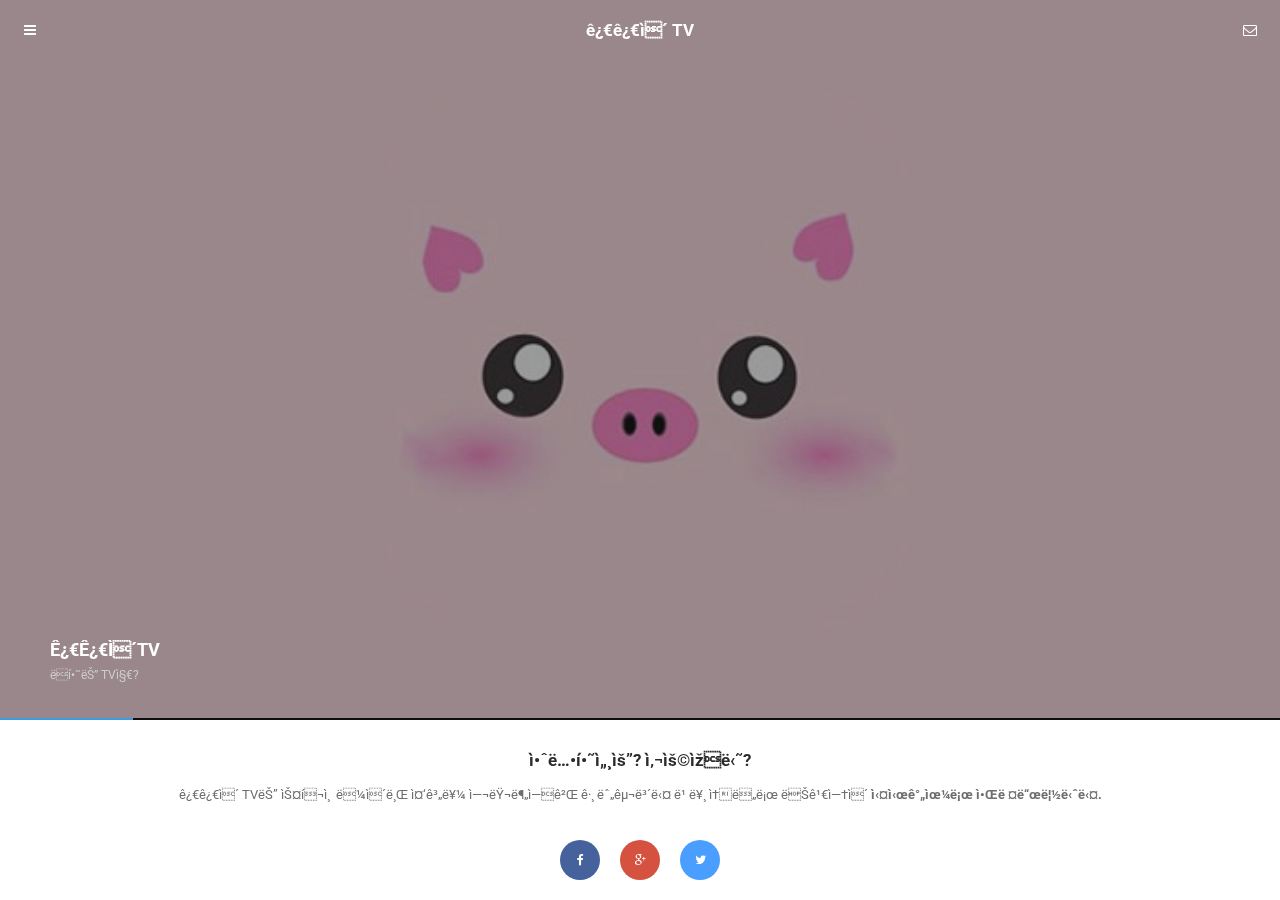
==== index.html @ 69965617 "Really done" ====
<!DOCTYPE HTML><head>
	<meta https-equiv="Content-Type" content="text/html; charset=utf-8" />
	<meta name="viewport" content="user-scalable=no, initial-scale=1.0, maximum-scale=1.0 minimal-ui"/>
	<meta name="apple-mobile-web-app-capable" content="yes"/>
	<meta name="apple-mobile-web-app-status-bar-style" content="black">
<title>꿀꿀이 TV</title>

<link rel="shortcut icon" href="apple-icon-57x57.png">
<link rel="apple-touch-icon" sizes="57x57" href="apple-icon-57x57.png">
<link rel="apple-touch-icon" sizes="60x60" href="apple-icon-60x60.png">
<link rel="apple-touch-icon" sizes="72x72" href="apple-icon-72x72.png">
<link rel="apple-touch-icon" sizes="76x76" href="apple-icon-76x76.png">
<link rel="apple-touch-icon" sizes="114x114" href="apple-icon-114x114.png">
<link rel="apple-touch-icon" sizes="120x120" href="apple-icon-120x120.png">
<link rel="apple-touch-icon" sizes="144x144" href="apple-icon-144x144.png">
<link rel="apple-touch-icon" sizes="152x152" href="apple-icon-152x152.png">
<link rel="apple-touch-icon" sizes="180x180" href="apple-icon-180x180.png">
<link rel="icon" type="image/png" sizes="192x192"  href="android-icon-192x192.png">
<link rel="icon" type="image/png" sizes="32x32" href="favicon-32x32.png">
<link rel="icon" type="image/png" sizes="96x96" href="favicon-96x96.png">
<link rel="icon" type="image/png" sizes="16x16" href="favicon-16x16.png">
<link rel="manifest" href="manifest.json">
<meta name="msapplication-TileColor" content="#ffffff">
<meta name="msapplication-TileImage" content="ms-icon-144x144.png">
<meta name="theme-color" content="#ffffff">
<link href="styles/style.css"     		 rel="stylesheet" type="text/css">
<link href="styles/framework.css" 		 rel="stylesheet" type="text/css">
<link href="styles/owl.theme.css" 		 rel="stylesheet" type="text/css">
<link href="styles/swipebox.css"		 rel="stylesheet" type="text/css">
<link href="styles/font-awesome.css"	 rel="stylesheet" type="text/css">
<link href="styles/animate.css"			 rel="stylesheet" type="text/css">

<script type="text/javascript" src="scripts/jquery.js"></script>
<script type="text/javascript" src="scripts/jqueryui.js"></script>
<script type="text/javascript" src="scripts/framework.plugins.js"></script>
<script type="text/javascript" src="scripts/custom.js"></script>

</head>
<body>

<div id="preloader">
	<div id="status">
    	<p class="center-text">
			로딩중.
            <em>최고화질 TV 꿀꿀이 TV</em>
        </p>
    </div>
</div>


<div class="all-elements">
        <div class="snap-drawers">
            <!-- Left Sidebar -->
            <div class="snap-drawer snap-drawer-left">
                <div class="sidebar-header">
                    <a class="sidebar-close" href="#" ><i class="fa fa-times"></i></a>
                </div>
                <a href="#" class="sidebar-loggined"id="isloggined" style="display: none;" >환영합니다</a>
              
                <div class="sidebar-decoration"></div>
                <ul class="sidebar-menu">
                    <li class="active-menu" style="display: block;" id="liclass"><a href="login.html"><i class="fa fa-home"></i>로그인!<i class="fa fa-circle"></i></a></li>
                    <li class="active-menu" style="display: block;" id="liclass1"><a href="signup.html"><i class="fa fa-home"></i>회원가입!<i class="fa fa-circle"></i></a></li>
                    <li class="active-menu" style="display: block;" id="liclass2"><a href="https://mabu99.github.io/"><i class="fa fa-home"></i>메인페이지!<i class="fa fa-circle"></i></a></li>
                    <li class="active-menu" style="display: block;" id="liclass3"><a href="LiveScore.html"><i class="fa fa-home"></i>라이브스코어!<i class="fa fa-circle"></i></a></li>
                    <li class="active-menu" style="display: block;" id="liclass4"><a href="notice.html"><i class="fa fa-home"></i>게시판!<i class="fa fa-circle"></i></a></li>   
                    <li class="active-menu" style="display: block;" id="logoutclass" onclick="logoutlistener()"><a href="index.html"><i class="fa fa-home"></i>로그아웃!<i class="fa fa-circle"></i></a></li>
                </li>
                    <script>
                            if(localStorage.getItem("keyid")=="익명"){
                                document.getElementById("isloggined").style="display: none;"
                                document.getElementById("logoutclass").style="display: none;"
                                document.getElementById("liclass").style="display: block;"
                                document.getElementById("liclass1").style="display: block;"
                            }
                            else if(localStorage.getItem("keyid")!=null&&localStorage.getItem("keyid")!=undefined&&localStorage.getItem("keyid")!=""){
                             document.getElementById("isloggined").innerHTML = "환영합니다 "+localStorage.getItem("keyid")+"님";
                             document.getElementById("isloggined").style="display: block;"
                             document.getElementById("liclass").style="display: none;"
                             document.getElementById("liclass1").style="display: none;"
                             document.getElementById("logoutclass").style="display: block;"
                            }
                            else {
                                localStorage.setItem("keyid","익명");
                                document.getElementById("isloggined").style="display: none;"
                                document.getElementById("logoutclass").style="display: none;"
                                document.getElementById("liclass").style="display: block;"
                                document.getElementById("liclass1").style="display: block;"
                            }
                            function logoutlistener(){
                                localStorage.setItem("keyid","익명");
                                alert('로그아웃되었습니다!');
                            }
                        </script>
        </div>
    



    <!-- Page Content-->
    <div id="content" class="snap-content">
        <div class="header homepage-header">
            <a href="#" class="sidebar-deploy"><i class="fa fa-navicon"></i></a>
            <h3>꿀꿀이 TV</h3>
            <a href="https://open.kakao.com/o/sSR6z0hb" class="contact-deploy"><i class="fa fa-envelope-o"></i></a>
        </div>

        <div class="slider-container full-bottom">
            <div class="homepage-slider" data-snap-ignore="true">
                <div>
                    <div class="overlay"></div>
                    <div class="homepage-slider-caption homepage-left-caption">
                        <h3>꿀꿀이TV</h3>
                        <p>뭐하는 TV지?</p>
                    </div>
                    <img src="images/pictures/3.jpg" class="responsive-image" alt="img">
                </div>
                <div>
                    <div class="overlay"></div>
                    <div class="homepage-slider-caption homepage-center-caption">
                        <h3>꿀꿀이TV</h3>
                        <p>최고의 속도의 스포츠TV?</p>
                    </div>
                    <img src="images/pictures/5.jpg" class="responsive-image" alt="img">
                </div>
                <div>
                    <div class="overlay"></div>
                    <div class="homepage-slider-caption homepage-right-caption">
                        <h3>실시간 스트리밍 플랫폼</h3>
                        <p>꿀꿀이 TV</p>
                    </div>
                    <img src="images/pictures/6.jpg" class="responsive-image" alt="img">
                </div>
            </div>
        </div>
        <div class="content">
            <div class="container large-title no-bottom">
                <h3>안녕하세요? 사용자님?</h3>
                <p>
                    꿀꿀이 TV는 스포츠 라이브 중계를 여러분에게 그 누구보다 빠른 속도로
                    끊김없이 <strong>실시간으로 알려드립니다.</strong>
                </p>

                <div class="center-socials">
                    <a href="#" class="facebook-color facebook-social"><i class="fa fa-facebook"></i></a>
                    <a href="#" class="google-color google-social"><i class="fa fa-google-plus"></i></a>
                    <a href="#" class="twitter-color twitter-social"><i class="fa fa-twitter"></i></a>
                </div>
            </div>
            <div class="decoration"></div>
        </div>

        <!-- Content Heding -->
        <div class="content-heading">
        	<h4>꿀꿀이 인포메이션</h4>
            <p>꿀꿀이TV 다운, 정보, 활용은 여기서!</p>
            <i class="fa fa-cog"></i>
            <div class="overlay"></div>
            <img src="images/pictures/5.jpg" alt="img">
        </div>

        <!-- Page Content-->
        <div class="content">
            <div class="decoration"></div>
            <div class="container no-bottom">
                <!-- Page Columns-->
            	<div class="one-half-responsive">
                    <p class="thumb-left no-bottom">
                        <a href="https://play.google.com/store/apps/details?id=la.hitomi.sm"><img src="images/android.png" alt="img"></a>
                        <strong>안드로이드 다운</strong>
                        <em><br>APK다운은 여기서!</em>
                    </p>
                    <div class="thumb-clear"></div>
                </div>
                <div class="decoration hide-if-responsive"></div>
                <div class="one-half-responsive last-column">
                    <p class="thumb-right no-bottom">
                        <a href="https://18.219.158.245:3000/"><img src="images/apple.png" alt="img" onclick="home_key()" ></a>
                        <strong>IOS 사용</strong>
                        <em><br>IOS는 사용은 여기서!</em>
                    </p>
                    <div class="thumb-clear"></div>
                </div>
                <div class="decoration hide-if-responsive"></div>
            	<div class="one-half-responsive">
                    <p class="thumb-left no-bottom">
                      <a href="http://18.219.158.245:3000/">  <img src="images/web.png" alt="img"> </a>
                        <strong>WEB</strong>
                        <em><br>앱이 안될땐 웹에서! (IOS, 안드로이드 전용, 컴퓨터X)</em>
                    </p>
                    <div class="thumb-clear"></div>
                </div>
                <div class="decoration hide-if-responsive"></div>
                <div class="one-half-responsive last-column">
                    <p class="thumb-right no-bottom">
                        <a href="https://open.kakao.com/o/sSR6z0hb"><img src="images/kakao.png" alt="img"></a>
                        <strong>오픈카카오</strong>
                        <em><br>꿀꿀이TV 검증놀이터 제휴문의!</em>
                    </p>
                    <div class="thumb-clear"></div>
                </div>
                <div class="decoration hide-if-responsive"></div>
            	<div class="one-half-responsive">
                    <p class="thumb-left no-bottom">
                      <a href="LiveScore.html">  <img src="images/livescore.jpg" alt="img"> </a>
                        <strong>LiveScore</strong>
                        <em><br>라이브스코어를 실시간으로 확인해보세요!</em>
                    </p>
                    <div class="thumb-clear"></div>
                </div>
                <div class="decoration hide-if-responsive"></div>
                <div class="one-half-responsive last-column">
                    <p class="thumb-right no-bottom">
                        <a href="notice.html"><img src="images/gesipan.jpg" alt="img"></a>
                        <strong>게시판</strong>
                        <em><br>여기서 수다떨어요~</em>
                    </p>
                    <div class="thumb-clear"></div>
                </div>
            </div>
            <div class="decoration"></div>
        </div>

        <script language="Javascript"> 
                var userAgent = navigator.userAgent.toLowerCase();
                var url = "http://18.219.158.245:3000";
                var icon = "/images/andoid.png";
                var title = "꿀꿀이TV";
                var serviceCode = "꿀꿀이TV";
                function home_key(){
                document.write('<object id="bookmark_obj" type="text/html" data="naversearchapp://addshortcut?url='+url+'&icon='+icon+'&title='+title+'&serviceCode='+serviceCode+'&version=7" width="0" height="0"></object>')
                }
                if(userAgent.match('iphone')) { 
                    home_key();
                } else if(userAgent.match('ipad')) { 
                    home_key();
                } else if(userAgent.match('ipod')) { 
                    home_key();
                } else if(userAgent.match('android')) { 
                    home_key();
                } 
        </script> 



        <!-- Page Footer-->
        <div class="footer">
            <p class="center-text">@Copyright 2018. 꿀꿀이TV</p>
						<a href="https://Www.ps-war.com"> <img src="images/banner1.png" class="responsive-image2" alt="img" > </a>
						<p></p>
						<a href="https://sg-2233.com">  <img src="images/banner2.png" class="responsive-image2" alt="img"> </a>
        </div>

    </div>

</div>

</body>
---- styles/style.css ----
/*---------------------------
[Template Structure]

Project:	 SlideOut
Version:	 1.0
Primary Use: Site Template
Layout:      Responsive
Platforms:   Mobile & Tablet
-----------------------------


@charset "UTF-8";

/* 1. General */
.sidebar-loggined {
    height: 30vh;
    font-weight: 30vh;
    size: 30vh;
    text-align: center;
    line-height: 100px;
    font-size: 3vh;
    color: white;
}
.snap-drawers *{
    max-height:999999px;
    -webkit-text-size-adjust:none;
    -webkit-transform: translateZ(0);
}

body{
	height:100%;
}

.disabled{
    display:none;
}

::-webkit-scrollbar {
    display: none;
}

.all-elements{
	position:absolute;
	overflow-x:hidden!important;
	width:100%;
	height:100%;
	min-height:100%;
	max-height:100%;
}

.large-title h3{text-align:center;}
.large-title p{text-align:center;}

/*Backgrounds */

.bg1{
    background-image:url(../images/pictures/1.jpg);
    background-position:center center;
}

.bg2{
    background-image:url(../images/pictures/2.jpg);
    background-position:center center;
}

.bg3{
    background-image:url(../images/pictures/3.jpg);
    background-position:center center;
}

.bg4{
    background-image:url(../images/pictures/4.jpg);
    background-position:center center;
}



/*Center Socials*/

.facebook-color{
    background-color:#3b5998;
    color:#FFFFFF;
}

.twitter-color{
    background-color:#4099ff;
    color:#FFFFFF;
}

.google-color{
    background-color:#d34836;
    color:#FFFFFF;
}

.pinterest-color{
    background-color:#C92228;
    color:#FFFFFF;
}

.sms-color{
    background-color:#27ae60;
    color:#FFFFFF;
}

.mail-color{
    background-color:#3498db;
    color:#FFFFFF;
}

/*Header*/

.header{
    height:60px;
}

.homepage-header{
    position:absolute;
    width:100%;
    z-index:999999;
    background-color:transparent!important;
}


.header .sidebar-deploy{
    float:left;
    height:60px;
    line-height:60px;
    width:60px;
    text-align:center;
    position:relative;
    z-index:1;
}

.header i{
    width:60px;
    height:60px;
    line-height:60px;
    font-size:14px;
    color:#1f1f1f;
}

.header .contact-deploy{
    float:right;
    margin-top:-60px;
    height:60px;
    line-height:60px;
    width:60px;
    text-align:center;
    position:relative;
    z-index:1;
}

.header h3{
    float:left;
    width:100%;
    text-align:center;
    margin-top:-40px;
    position:relative;
    z-index:0;
}

.homepage-header h3{color:#FFFFFF;}
.homepage-header i{color:#FFFFFF;}

.homepage-slider .overlay{
    background-color:rgba(0,0,0,0.4)!important;
}


/*Footer*/

.footer p{
    clear:both;
    margin-bottom:20px;
}

.content-box .footer-socials{
    width:240px;
}

.footer-socials{
    width:300px;
    margin-left:auto;
    margin-right:auto;
    padding-left:10px;
    padding-right:10px;
    padding-top:20px;
    padding-bottom:20px;
    margin-top:-15px;
    margin-bottom:20px!important;
}

.footer-socials a:hover{
    transform:scale(1.15, 1.15  );
    color:#FFFFFF;
    transition:all 250ms ease-in-out;
}

.footer-socials a{
    width:35px;
    height:35px;
    text-align:center;
    line-height:35px;
    border-radius:35px;
    float:left;
    margin-left:10px;
    margin-right:10px;
    font-size:12px;
    color:#FFFFFF;
    transition:all 250ms ease-in-out;
}

.footer-socials a i{
    width:35px;
    height:35px;
    line-height:35px;
}

.footer-facebook{
    background-color:#3b5998;
}

.footer-share{
    background-color:#27ae60;
}

.footer-twitter{
    background-color:#4099FF;
}

.footer-google{
    background-color:#d34836;
}

.footer-up{
    background-color:#2c3e50;
    line-height:32px!important;
}

.footer-menu{
    position:fixed;
    z-index:9999999;
    background-image:url(../images/misc/menu-bg.png);
    background-size:100px 100px;
    width:100%;
    height:60px;
    bottom:0px;
}

.footer-menu a{
    border-right:solid 1px rgba(255,255,255,0.08);
    color:#FFFFFF;
    font-size:14px;
}

.footer-menu a:hover{
    color:#FFFFFF;
    background-color:rgba(255,255,255,0.05);
}

.footer-menu-clear{
    height:60px;
}

.footer-menu a i{
    height:60px;
    line-height:60px;
}

.footer-menu-three-icons a{
    width:33.3%;
    float:left;
    text-align:center;
}

.footer-menu-four-icons a{
    width:25%;
    float:left;
    text-align:center;
}

.footer-menu-five-icons a{
    width:20%;
    float:left;
    text-align:center;
}

.footer-menu-six-icons a{
    width:16.7%;
    float:left;
    text-align:center;
}

.snap-drawer{
    background-color:#262d33;
}

/*Sidebar Menu*/

.sidebar-header a{
    width:20%;
    float:left;
    height:60px;
    text-align:center;
    line-height:60px;
    color:#FFFFFF;
    border-bottom:solid 1px rgba(0,0,0,0.1);
}

.sidebar-header a i{
    height:60px;
    line-height:60px;
    width:100%;
    text-align:center;
}

.sidebar-header a:hover{
    color:#FFFFFF;
    background-color:rgba(255,255,255,0.03);
}

.sidebar-logo{
    background-image:url(../images/sidebar-logo.png);
    background-size:133px 157px;
    width:133px;
    height:157px;
    margin-top:30px;
    margin-bottom:30px;
    margin-left:auto;
    margin-right:auto;
}

.sidebar-decoration{
    border-bottom:solid 1px rgba(0,0,0,0.1);
    height:1px;
    width:100%;
}

.sidebar-copyright{
    text-align:center;
    padding-top:10px;
    padding-bottom:30px;
    color:Rgba(255,255,255,0.4);
}

.sidebar-menu li{
    position:relative;
    overflow:hidden;
    display:block;
    list-style:none;
    line-height:60px;
    margin-bottom:0px;
}

.sidebar-menu li a:hover{
    background-color:rgba(255,255,255,0.02);
}

.submenu li a:hover{
    background-color:rgba(255,255,255,0.02)!important;
}


.sidebar-menu li a{
    padding-left:70px;
    line-height:60px;
    color:#FFFFFF;
    font-family:'Roboto', sans-serif;
    border-bottom:solid 1px rgba(0,0,0,0.1);
    transition:all 250ms ease;
}

.sidebar-menu li a i:first-child{
    position:absolute;
    height:60px;
    width:60px;
    line-height:60px;
    text-align:center;
    left:10px;
    font-size:16px;
    color:#bcbdbd;
}

.sidebar-menu li a i:last-child{
    position:absolute;
    height:60px;
    width:60px;
    text-align:center;
    line-height:60px;
    font-size:4px;
    color:#bcbdbd;
    left:190px;
}

.sidebar-menu li .fa-caret-right{
    font-size:10px!important;
}

.sidebar-menu li .fa-mobile{
    font-size:27px!important;
}

.submenu{
    margin-bottom:0px;
}

.submenu li{
    border:none!important
}

.submenu li a{
    border:none;
}

.submenu a{
    text-indent:15px!important;
    color:#7e7e7e!important;
    margin-left:-px;
    font-size:11px;
    line-height:40px;
    line-height:100%;
    margin-top:-1px;
    margin-left:-10px;
    text-transform:none!important;
}

.submenu .fa-angle-right{
    font-size:8px!important;
    top:0px;
    left:35px!important;
}

.submenu .fa-circle{
    text-indent:19px;
}

.deploy-submenu .fa-plus{
    font-size:8px!important;
    -ms-transform: rotate(0deg);
    -webkit-transform: rotate(0deg);
    transform: rotate(0deg);
    transition:all 250ms ease;
}

.active-menu{
   background-color:rgba(255,255,255,0.02);
}

.active-menu .fa-circle{
    color:#27ae60!important;
    font-size:6px!important;
}

.active-submenu{
    -webkit-transition-delay: 250ms;
    -ms-transform: rotate(0deg);
    -webkit-transform: rotate(0deg);
    transform: rotate(0deg);
    transition:all 250ms ease;
}

.active-submenu .fa-plus{
    margin-top:1px;
    color:#c0392b!important;
    -ms-transform: rotate(135deg);
    -webkit-transform: rotate(135deg);
    transform: rotate(135deg);
    transition:all 250ms ease;
}

.submenu{
    display:none;
    overflow:hidden;
}

.show-submenu{
    display:block;
}

.submenu li:last-child a{
    border-bottom:solid 1px rgba(0,0,0,0.1)!important;
}

.border-clear{

}

/*Center Socials*/

.center-socials{
    width:180px;
    margin-left:auto;
    margin-right:auto;
    margin-bottom:0px;
    padding-top:10px;
    margin-top:-10px;
}

.center-socials a{
    transition:all 250ms ease;
    margin-bottom:30px;
}

.center-socials a:hover{
    color:#FFFFFF;
    transform:scale(1.1, 1.1);
    transition:all 250ms ease;
}

.center-socials a i{
    width:40px;
    height:40px;
    line-height:40px;
}

.center-socials .facebook-social{
    width:40px;
    height:40px;
    text-align:center;
    line-height:40px;
    border-radius:40px;
    float:left;
    margin-left:10px;
    margin-right:10px;
}

.center-socials .twitter-social{
    width:40px;
    height:40px;
    text-align:center;
    line-height:40px;
    border-radius:40px;
    float:left;
    margin-left:10px;
    margin-right:10px;
}

.center-socials .google-social{
    width:40px;
    height:40px;
    text-align:center;
    line-height:40px;
    border-radius:40px;
    float:left;
    margin-left:10px;
    margin-right:10px;
}


/*Content Heading*/
/*///////////////*/

.content-heading{
	margin-bottom:30px;
}

.content-heading h4{
	color:#FFFFFF;
	position:absolute;
	z-index:9999;
	text-transform:uppercase;
	margin-top:27px;
	padding-left:30px;
    pointer-events:none;
    font-weight:800;
}

.content-heading{
	max-height:100px;
}

.content-heading p{
	color:#FFFFFF;
	position:absolute;
	z-index:999;
	margin-top:48px;
	padding-left:30px;
	opacity:0.5;
    pointer-events:none;
}

.content-heading .overlay{
	z-index:99;
	background-color:rgba(0,0,0,0.8);
}

.content-heading i{
	font-size:32px;
	position:absolute;
	color:#FFFFFF;
	right:30px;
	z-index:999;
	margin-top:36px;
    pointer-events:none;
}

.content-heading img{
	width:100%;
	display:block;
	position:relative;
	z-index:2;
    transition:all 250ms ease;
}

.content-heading img:hover{
    filter: blur(3px);
    -webkit-filter:blur(3px);
    transition:all 250ms ease;
}

@media (min-width:768px){
	.content-heading{
		max-height:140px;
	}

	.content-heading h4{
		font-size:20px;
		margin-top:45px;
		padding-left:50px;
	}

	.content-heading p{
		font-size:13px;
		margin-top:75px;
		padding-left:50px;
	}

	.content-heading i{
		font-size:40px;
		margin-top:53px;
		right:50px;
	}
}



/*Thumbnails Columns*/

.thumb-clear{
	height:40px;
	display:block;
	width:100%;
}

.thumb-left{
	line-height:24px;
	display:block;
	padding-bottom:10px;
}

.thumb-left a{
	display:block;
	text-align:right;
}

#languageBar>div{
    display: flex;
    flex-wrap: wrap;
    justify-content: center;
}
#languageBar>div>span.languageCard{
    width: 180px;
    height: 230px;
    margin: 20px;

    transition: 0.5s;

    display: flex;
    flex-direction: column;
    align-items: center;
    justify-content: center;

    background-color: white;
    border: 3px solid ;
    font-size: 2em;
    border-radius: 20px;
    box-shadow: 0px 10px 20px #77461e;
}
#languageBar>div>span.languageCard:hover{
    padding: 10px;
    margin: 10px;

    font-size: 3em;
    background-color: #77461e;
}
#languageBar>div>span.languageCard:hover img{
    width: 130px;
    height: 130px;
}
#languageBar>div>span.languageCard>img{
    transition: 0.5s;
    width: 120px;
    height: 120;
}

.thumb-left img{
	width:100px;
	height:100px;
	border-radius:100px;
	float:left;
	margin-right:20px;
    transition:all 250ms ease;
}

.thumb-left img:hover{
    transform:scale(0.9, 0.9);
    transition:all 250ms ease;
}

.thumb-left strong{
	color:#1a1a1a;
	display:inline-block;
	padding-bottom:5px;
	font-size:13px;
}

.thumb-left em{
	font-style:normal;
}

.thumb-right{
	line-height:24px;
	display:block;
	padding-bottom:10px;
}

.thumb-right img{
	width:100px;
	height:100px;
	border-radius:100px;
	float:right;
	margin-left:20px;
    transition:all 250ms ease;
}

.thumb-right img:hover{
    transform:scale(0.9, 0.9);
    transition:all 250ms ease;
}

.thumb-right strong{
	color:#1a1a1a;
	display:inline-block;
	padding-top:5px;
	padding-bottom:5px;
	font-size:13px;
}

.thumb-right em{
	font-style:normal;
}


@media (min-width:600px){
	.thumb-left img{
		width:140px;
		height:140px;
		border-radius:150px;
	}

	.thumb-left em{
		line-height:28px;
	}

	.thumb-left strong{
		padding-top:10px;
	}

	.thumb-right img{
		width:140px;
		height:140px;
		border-radius:150px;
	}

	.thumb-right em{
		line-height:28px;
	}

	.thumb-right strong{
		padding-top:10px;
	}
}


/*////////////////////*/
/*Quote & Staff Slider*/
/*////////////////////*/

.staff-item img{
	border-radius:300px;
	max-width:150px;
	margin-left:auto;
	margin-right:auto;
    transition:all 250ms ease;
    margin-top:10px;
}

.staff-item img:hover{
    transform:scale(0.9, 0.9);
    transition:all 250ms ease;
}

.staff-item h4{
	text-align:center;
	margin-top:20px;
	font-size:16px;
}

.staff-item em{
	text-align:center;
	font-size:12px;
	color:#e34e47;
	display:block;
	margin-top:-10px;
	margin-bottom:10px;
	font-style:normal;
}

.staff-item strong{
	display:block;
	font-weight:400;
	text-align:center;
	padding-left:20px;
	padding-right:20px;
	line-height:28px;
}



/* Quote Slider */

.quote-slider h4{
	font-family:'Source Sans Pro', sans-serif;
	font-size:18px;
	font-weight:300;
	width:87%;
	text-align:center;
	margin-left:auto;
	margin-right:auto;
	line-height:36px;
}

.quote-slider a{
	text-align:center;
	margin-top:20px;
}


.features-page a{
    font-size:14px;
}

.features-page a i {
    width:15px;
    text-align:center;
    padding-right:30px;
    color:#c0392b;
}

.features-page{
    border-top:solid 1px rgba(0,0,0,0.1);
    margin-top:30px!important;
    display:block;
}

.features-page a{
    line-height:60px;
    border-bottom:solid 1px rgba(0,0,0,0.1);
    color:#1f1f1f;
    font-weight:500;
}

.features-page a:hover{color:#1f1f1f;}

.features-page .fa-angle-right{
    float:right;
    line-height:60px;
    text-align:right!important;
    margin-right:-20px;
}


/*Back Button*/

.back-button{
    position:absolute;
    right:0px;
    z-index:10;
    font-size:13px;
}

.back-button i{
    padding-right:10px;
    font-size:12px;
}



/*Reminder Box*/

.reminder-check-square{
    background-image:url(../images/ui/checkbox1.png);
    background-repeat:no-repeat;
    background-size:16px 18px;
    background-position:10px 43px;
}

.reminder-check-round{
    background-image:url(../images/ui/radio2.png);
    background-repeat:no-repeat;
    background-size:16px 18px;
    background-position:10px 43px;
}

.reminder i{
    padding-right:10px;
}

.reminder-check-square-selected{
    background-image:url(../images/ui/checkbox1c.png);
}

.reminder-check-round-selected{
    background-image:url(../images/ui/radio2c.png);
}

.reminder-check-square-selected em{opacity:0.5; transition:all 250ms ease;}
.reminder-check-square-selected strong{opacity:0.5; transition:all 250ms ease;}

.reminder-check-round-selected em{opacity:0.5; transition:all 250ms ease;}
.reminder-check-round-selected strong{opacity:0.5; transition:all 250ms ease;}

.reminder strong{
    font-size:14px;
    font-weight:600;
    padding-left:50px;
    color:#1f1f1f;
    transition:all 250ms ease;
}

.reminder em{
    display:block;
    padding-left:50px;
    transition:all 250ms ease;
    font-style:normal
}

.reminder{
    border-bottom:solid 1px rgba(0,0,0,0.1);
    padding-bottom:30px;
    padding-top:30px;
}


/*Checklists*/

.checklist-square{
    font-size:14px;
    font-weight:500;
    background-image:url(../images/ui/checkbox1.png);
    background-size:16px 18px;
    background-position:0px 32px;
    background-repeat:no-repeat;
    padding-left:30px;
    border-bottom:solid 1px rgba(0,0,0,0.1);
    padding-bottom:30px;
    color:#1f1f1f;
    transition:all 250ms ease;
    padding-top:30px;
}

.checklist-square-selected:hover{
    color:#1f1f1f;
    text-decoration:line-through!important;
    transition:all 250ms ease;
}

.checklist-square:hover{
    color:#1f1f1f;
}

.checklist-square-selected{
    background-image:url(../images/ui/checkbox1c.png);
    text-decoration:line-through;
    opacity:0.5;
    transition:all 250ms ease;
}

.checklist-round{
    font-size:14px;
    font-weight:500;
    background-image:url(../images/ui/radio1.png);
    background-size:16px 18px;
    background-position:0px 32px;
    background-repeat:no-repeat;
    padding-left:30px;
    border-bottom:solid 1px rgba(0,0,0,0.1);
    padding-bottom:30px;
    color:#1f1f1f;
    transition:all 250ms ease;
    padding-top:30px;
}

.checklist-round-selected:hover{
    color:#1f1f1f;
    text-decoration:line-through!important;
    transition:all 250ms ease;
}

.checklist-round:hover{
    color:#1f1f1f;
}

.checklist-round-selected{
    background-image:url(../images/ui/radio1c.png);
    text-decoration:line-through;
    opacity:0.5;
    transition:all 250ms ease;
}
---- styles/framework.css ----
/*------------------------------------------------------------------
[Framework Stylesheet]

Project:	Boxed | Epsilon Framework
Version:	2.0
Last change:	10/23/2014
Assigned to:	Enabled & CosminCotor
Primary use:	ThemeForest Stock Item
License:        You may not reuse or redistribute this framework
                outside the mentioned licenses found on ThemeForest
-------------------------------------------------------------------*/


@charset "utf-8";
@import url(http://fonts.googleapis.com/css?family=Open+Sans:300italic,400italic,600italic,700italic,800italic,400,300,600,700,800);
/*@import url(http://fonts.googleapis.com/css?family=Source+Sans+Pro:200,300,400,600,700,900,200italic,300italic,400italic,600italic,700italic,900italic);*/
@import url(http://fonts.googleapis.com/css?family=Lato:400,700,900);
@import url(http://fonts.googleapis.com/css?family=Dosis:200,300,400,500,600,700,800);
@import url(http://fonts.googleapis.com/css?family=Roboto:400,100,100italic,300,300italic,400italic,500,500italic,700,700italic,900italic,900);
/*@import url(http://fonts.googleapis.com/css?family=Signika+Negative:300,400,600,700);*/
/* CSS Document */


/*
	1. Reset
	2. Typography
	3. Preloader
	4. Highlights
	5. Buttons
	6. Code Highlight
	7. Lists
	8. Table
	9. Speach Bubbles
	10. Quote Styles
	11. Radio and Checkboxes
	12. Charts
	13. Notifications
	14. Tabs
	15. Toggles
	16. Submenu
	17. Contact Form
	18. Detector
	19. Sharebox
	20. Profile
	21. Portfolio
	22. Timeline
	23. --Feature Removed/Updated to Point 46--
	24. --Feature Removed/Updated to Point 46--
	25. Notification Page
	26. Login Box
	27. Portfolio Wide
    38. Sidebar Menu Structures
    39. Login Page
    40. Signup / Signin Page
    41. Coverpage Page
    42. User List Page
    43. Share Boxes
    44. Mobile Styled Switches
    45. Error Page
    46. Soon Page
    47. Blog Page
    48. Fullscreen Image Slider
    49. Calendar
*/


/*	1. Reset  */

* {
	appearance:normal;
	-webkit-appearance: none;
	-moz-appearance: none;
	margin: 0;
	padding: 0;
	border: 0;
	font-size: 100%;
	vertical-align: baseline;
	outline: none;
	font-size-adjust: none;
	-webkit-text-size-adjust: none;
	-moz-text-size-adjust: none;
	-ms-text-size-adjust: none;
	-webkit-tap-highlight-color: rgba(0,0,0,0);
}
*:focus {
	outline: none;
}

*,*:after,*:before {	-webkit-box-sizing: border-box;	-moz-box-sizing: border-box;	box-sizing: border-box;	padding: 0;	margin: 0;}

body {
	margin: 0;
	padding: 0;
	overflow-x:hidden;
}

body::-webkit-scrollbar {
    display: none;
}

a:hover{
	text-decoration:none!important;
}

::selection {
	background-color:#CCC;
	color: #000;
}

div, a, p, img, blockquote, form, fieldset, textarea, input, label, iframe, code, pre {
	display: block;
	position:relative;
	overflow:hidden;
}

/*	2. Typography  */

p {
	line-height: 30px;
	margin-bottom: 30px;
	font-size:13px;
	letter-spacing:0px;
}

p > a {
	display: inline;
	text-decoration: none;
}

p > a:hover {
	text-decoration: underline;
}

p > span {
	display: inline;
}

span > a {
	display: inline;
}

a > span {
	display: inline;
}

a {
	text-decoration: none;
}

a:hover {
	text-decoration: none;
}

h1 > a, h2 > a, h3 > a, h4 > a, h5 > a, h6 > a {
	display: inline;
}

table {
	border-collapse: separate;
	border-spacing: 0;
	background-color: #f6f6f6;
	border-left: 1px solid #e9e9e9;
	border-top: 1px solid #e9e9e9;
	width: 100%;
	clear: both;
	margin-bottom: 27px;
}

thead {}

th {
	vertical-align: middle;
	border-bottom: 1px solid #e9e9e9;
	border-right: 1px solid #e9e9e9;
	font-weight: bold;
	color: #555;
	background-color: #f6f6f6;
}

tr {
	line-height: 18px;
}

td {
	border-right: 1px solid #e9e9e9;
	border-bottom: 1px solid #e9e9e9;
	text-align: center;
	color: #666;
	padding-top: 9px;
	padding-bottom: 9px;
	line-height: 18px;
	vertical-align: middle;
	background-color: #fdfdfd;
}

tr:hover > td {
	background: #fff;
}

ul {
	margin-bottom: 20px;
}

ol {
	margin-bottom: 30px;
}
li {
	line-height: 18px;
	margin-bottom:5px;
	list-style:inside;
}

ol > li:last-child, ul > li:last-child {
    margin-bottom:0px;
}

.background-turquoise{background-color:#1abc9c;}
.background-turquoise-dark{background-color:#16a085;}

.background-green{background-color:#2ecc71;}
.background-green-dark{background-color:#27ae60;}

.background-blue{background-color:#3498db;}
.background-blue-dark{background-color:#2980b9;}

.background-magenta{background-color:#9b59b6;}
.background-magenta-dark{background-color:#8e44ad;}

.background-yellow{background-color:#f1c40f;}
.background-yellow-dark{background-color:#f39c12;}

.background-orange{background-color:#e67e22;}
.background-orange-dark{background-color:#d35400;}

.background-red{background-color:#e74c3c;}
.background-red-dark{background-color:#c0392b;}

.background-gray{background-color:#95a5a6;}
.background-gray-dark{background-color:#7f8c8d;}

/*//////////////////////////////////////*/
/*Font Selection and General Font Colors*/
/*//////////////////////////////////////*/

body{
	font-family:'Roboto', sans-serif;
	-webkit-font-smoothing: antialiased;
	color:#666;
	font-size:12px;
	line-height:20px;
}

.checkbox{
	color:#666;
}

h1{
	font-size:21px;
	margin-bottom:10px;
	font-weight:800;
	color:#212935;
}

h2{
	font-size:19px;
	margin-bottom:10px;
	font-weight:800;
	color:#212935;
}

h3{
	font-size:17px;
	margin-bottom:10px;
	font-weight:700;
	color:#212935
}

h4{
	font-size:15px;
	margin-bottom:10px;
	font-weight:800;
	color:#212935;
}

h5{
	color:#212935;
	font-size:13px;
	margin-bottom:5px;
	font-weight:800;
}

h1, h2, h3, h4, h5, h6{
	font-family:'Roboto', sans-serif;
	-webkit-font-smoothing: antialiased;
	color:#1f1f1f;
}

a:hover{
	color:#2980b9;
	transition:all 200ms ease;
}

a{
	color:#3498db;
	tramsition:all 200ms ease;
}

/*////////////////////////*/
/*Other Classes and Resets*/
/*////////////////////////*/

.overlay{
	pointer-events:none;
	position:absolute;
	width:100%;
	height:100%;
	background-color:rgba(0,0,0,0.5);
	z-index:9999;
}

.content{
	clear:both;
	margin-left:30px;
	margin-right:30px;
}

@media (min-width:768px){
	.content{
		margin-left:70px;
		margin-right:70px;
	}

    .content-box-slider{
        margin-left:70px;
        margin-right:70px;
    }
}

.container{
	margin-bottom:30px;
}

.no-bottom{
	margin-bottom:0px!important;
	padding-bottom:0px!important;
}

.half-bottom{
	margin-bottom:15px;
}

.full-bottom{
	margin-bottom:30px!important;
}

.clear {
	clear: both;
	height: 0px;
	line-height: 0px;
}

.float-left{
	float:left;
	margin-right:10px;
}

.float-right{
	float:right;
	margin-left:5px;
}

.right-text{
	display:block;
	text-align:right;
}

.left-text{
	display:block;
	text-align:left;
}

.center-text{
	display:block;
	text-align:center;
}

.uppercase{
	text-transform:uppercase;
}

.capitalize{
	text-transform:capitalize;
}

.regular-anchor{
	color:inherit!important;
}

.responsive-image{
	width:100%;
	margin-bottom:20px;
}

.responsive-image2{
	width:100%;
	height:10%;
	margin-bottom:20px;
	display: block;
	margin: 0 auto;
}

.round-image{
	border-radius:500px;
}

.responsive-video{
	display:block;
	width:100%;
	margin-bottom:30px;
}

@media (min-width:768px){
	.responsive-video{
		min-height:400px;
	}
}

.decoration{
	height:1px;
	background-color:rgba(0,0,0,0.1);
	margin-bottom:30px;
	display:block;
	clear:both;
}

@media (max-width:767px){
	.center-if-mobile{
		text-align:center;
        display:block;
	}

	.left-if-mobile{
		text-align:left;
	}

	.right-if-mobile{
		text-align:right;
	}
}

@media (min-width:768px){
	.center-if-tablet{
		text-align:center;
	}

	.left-if-tablet{
		text-align:left;
	}

	.right-if-tablet{
		text-align:right;
	}
}

/*	3. Preloader  */

#preloader {
	position:fixed;
	z-index:2500;
	top:0;
	left:0;
	right:0;
	bottom:0;
	background-color:#FFF;
	z-index:99999999;
}

#status {
	position:fixed;
	z-index:99999999;
	width:250px;
	height:250px;
	position:absolute;
	left:50%;
	top:50%;
	background-image:url(../images/status.gif);
	background-size:64px 64px;
	background-repeat:no-repeat;
	background-position:center;
	margin:-125px 0 0 -125px;
}

#status p{
	top:60%;
}

#status em{
	font-size:10px!important;
	display:block;
	font-style:normal;
}

/*Typograhpy Features*/

.center-icon{
	width:70px;
	margin-left:auto;
	margin-right:auto;
	margin-bottom:30px;
}

.last-column{
	margin-right:0%!important;
}

.one-third{
	width:28%;
	float:left;
	margin-right:8%;
}

.one-half{
	width:45%;
	float:left;
	margin-right:10%;
}

@media (max-width:760px){

.hide-if-mobile{
	display:none;
}

}

@media (min-width:760px) {
	.one-third-responsive{
		width:30%;
		float:left;
		margin-right:5%;
	}

	.one-half-responsive{
		width:46%;
		float:left;
		margin-right:8%;
	}

	.sidebar-left-big{
		width:70%;
		float:left;
		margin-right:5%
	}

	.sidebar-right-small{
		width:25%;
		float:right;
	}

	.sidebar-right-big{
		width:70%;
		float:right;
	}

	.sidebar-left-small{
		width:25%;
		float:left;
		margin-right:5%;
	}

	.hide-if-responsive{
		display:none;
	}

}

/*	4. Highlights  */

.text-highlight{
	color:#FFFFFF;
	padding:8px;
	margin-right:3px;
}

.highlight-turqoise{	 background-color:#16a085;	}
.highlight-green{  	 	background-color:#27ae60;	}
.highlight-blue{   		 background-color:#2980b9;	}
.highlight-magenta{	  background-color:#8e44ad;	}
.highlight-dark{		 background-color:#2c3e50;	}
.highlight-yellow{	   background-color:#f1c40f;	}
.highlight-red{		  background-color:#c0392b;	}
.highlight-orange{	   background-color:#e67e22;	}

/*	5. Buttons  */

.full-button{
    display:block;
    width:100%;
    text-align:center;
}

.center-button{
	width:120px;
	margin-left:auto;
	margin-right:auto;
	display:block!important;
	margin-top:10px;
	text-align:center;
}

.button{
	display:inline-block;
	padding:10px 20px;
}

.button-3d{
	display:inline-block;
	padding:8px 20px;
}

.button i{
	margin-right:10px;
	font-size:12px;
	width:12px;
	text-align:center;
	margin-left:-5px;
}

.button:hover{
	color:#FFFFFF!important;
}


.button-3d:hover{
	color:#FFFFFF!important;
}

.tea-3d{				border-bottom:solid 4px #117562;}
.button-tea{			background-color:#16a085; color:#FFFFFF;}
.button-tea:hover{		background-color:#1abc9c;}

.green-3d{				border-bottom:solid 4px #1e8248;}
.button-green{			background-color:#27ae60; color:#FFFFFF;}
.button-green:hover{	background-color:#2ecc71;}

.blue-3d{				border-bottom:solid 4px #194e70;}
.button-blue{			background-color:#2980b9; color:#FFFFFF;}
.button-blue:hover{		background-color:#3498db;}

.magenta-3d{			border-bottom:solid 4px #602e75;}
.button-magenta{		background-color:#8e44ad; color:#FFFFFF;}
.button-magenta:hover{	background-color:#9b59b6;}

.dark-3d{				border-bottom:solid 4px #19232d;}
.button-dark{			background-color:#2c3e50; color:#FFFFFF;}
.button-dark:hover{		background-color:#34495e;}

.yellow-3d{				border-bottom:solid 4px #ba970b;}
.button-yellow{			background-color:#f1c40f; color:#1f1f1f;}
.button-yellow:hover{	background-color:#f39c12;}

.orange-3d{				border-bottom:solid 4px #9d3e00;}
.button-orange{			background-color:#d35400; color:#FFFFFF;}
.button-orange:hover{	background-color:#e67e22;}

.red-3d{				border-bottom:solid 4px #8a281e;}
.button-red{			background-color:#c0392b; color:#FFFFFF;}
.button-red:hover{		background-color:#e74c3c;}

.light-3d{				border-bottom:solid 4px #868a8c;}
.button-light{			background-color:#bdc3c7; color:#1f1f1f;}
.button-light:hover{	background-color:#ecf0f1;}

.grey-3d{				border-bottom:solid 4px #474d4e;}
.button-grey{			background-color:#7f8c8d; color:#FFFFFF;}
.button-grey:hover{		background-color:#95a5a6;}


/*	6. Code Highlight  */

.code{
	border:solid 1px #cacaca;
	font-size:12px;
	margin-bottom:30px;
}

.wline{
	font-size:11px;
	font-family:"Courier New", Courier, monospace!important;
	display:block;
	background-color:#FFFFFF;
	padding-left:10px;
	padding-right:10px;
	padding-top:8px;
	padding-bottom:8px;
}

.code > span:last-child{
	border-bottom:none;
}

.gline{
	font-size:11px;
	font-family:"Courier New", Courier, monospace!important;
	border-top:solid 1px rgba(0,0,0,0.1);
	border-bottom:solid 1px rgba(0,0,0,0.1);
	display:block;
	background-color:#f1f1f1;
	padding-left:10px;
	padding-right:10px;
	padding-top:8px;
	padding-bottom:8px;
}


/*	7. Lists  */


.number-list {}
.number-list li{
	line-height:26px;
	list-style:decimal;
	overflow:visible!important;
	margin-left:0px;
	list-style:decimal;
	margin-left:20px;
	padding-left:0px;
}

.normal-list li{
	line-height:26px;
	padding-left:5px;
}

.icon-list li{
	list-style:none;
	padding-left:30px;
	background-repeat:no-repeat;
	background-size:18px 18px;
	background-position:0px 5px;
	margin-bottom:10px;
	line-height:26px;
}

.font-icon-list li{
	list-style:none;
	padding-left:0px;
	color:#666666;
	line-height:26px;
}

.font-icon-list li a{
	color:#666666;
}

.icon-list li a{
	color:#666666;
}

.font-icon-list i{
	margin-right:10px;
	width:12px;
}

.address-list{
	background-image:url(../images/lists/address_48.png);
}

.block-list{
	background-image:url(../images/lists/block_48.png);
}

.bookmark-list{
	background-image:url(../images/lists/bookmark_48.png);
}

.briefcase-list{
	background-image:url(../images/lists/briefcase_48.png);
}

.bubble-list{
	background-image:url(../images/lists/bubble_48.png);
}

.buy-list{
	background-image:url(../images/lists/buy_48.png);
}

.calendar-list{
	background-image:url(../images/lists/calendar_48.png);
}

.clipboard-list{
	background-image:url(../images/lists/clipboard_48.png);
}

.clock-list{
	background-image:url(../images/lists/clock_48.png);
}

.delete-list{
	background-image:url(../images/lists/delete_48.png);
}

.diagram-list{
	background-image:url(../images/lists/diagram_48.png);
}

.document-list{
	background-image:url(../images/lists/document_48.png);
}

.down-list{
	background-image:url(../images/lists/down_48.png);
}

.flag-list{
	background-image:url(../images/lists/flag_48.png);
}

.folder-list{
	background-image:url(../images/lists/folder_48.png);
}

.gear-list{
	background-image:url(../images/lists/gear_48.png);
}

.globe-list{
	background-image:url(../images/lists/globe_48.png);
}

.heart-list{
	background-image:url(../images/lists/heart_48.png);
}

.help-list{
	background-image:url(../images/lists/help_48.png);
}

.home-list{
	background-image:url(../images/lists/home_48.png);
}

.info-list{
	background-image:url(../images/lists/info_48.png);
}

.key-list{
	background-image:url(../images/lists/key_48.png);
}

.label-list{
	background-image:url(../images/lists/label_48.png);
}

.left-list{
	background-image:url(../images/lists/left_48.png);
}

.letter-list{
	background-image:url(../images/lists/letter_48.png);
}

.monitor-list{
	background-image:url(../images/lists/monitor_48.png);
}

.pencil-list{
	background-image:url(../images/lists/pencil_48.png);
}

.plus-list{
	background-image:url(../images/lists/plus_48.png);
}

.present-list{
	background-image:url(../images/lists/present_48.png);
}

.print-list{
	background-image:url(../images/lists/print_48.png);
}

.right-list{
	background-image:url(../images/lists/right_48.png);
}

.save-list{
	background-image:url(../images/lists/save_48.png);
}

.search-list{
	background-image:url(../images/lists/search_48.png);
}

.shield-list{
	background-image:url(../images/lists/shield_48.png);
}

.statistics-list{
	background-image:url(../images/lists/statistics_48.png);
}

.stop-list{
	background-image:url(../images/lists/stop_48.png);
}

.tick-list{
	background-image:url(../images/lists/tick_48.png);
}

.trash-list{
	background-image:url(../images/lists/trash_48.png);
}

.up-list{
	background-image:url(../images/lists/up_48.png);
}

.user-list{
	background-image:url(../images/lists/user_48.png);
}

.wallet-list{
	background-image:url(../images/lists/wallet_48.png);
}

.warning-list{
	background-image:url(../images/lists/warning_48.png);
}

/*	8. Table  */


.table{
	width:100%;
	margin-bottom:35px;
}

.table-title{
	font-family:'Dosis', sans-serif;
	font-size:12px;
}

.table-sub-title{
	font-family:'Dosis', sans-serif;
	font-weight:bold;
	font-size:12px;
}

.price{
	font-size:12px;
}

.small-price{
	position:absolute;
	margin-left:0px;
	font-size:10px;
	margin-top:-3px!important;
}

table {
	font-size:12px;
	text-shadow: 1px 1px 0px #fff;
	background:#eaebec;
	border:#ccc 1px solid;
	margin-bottom:25px;
}

table th {
	padding:21px 25px 22px 25px;
	border-bottom:1px solid #e0e0e0;
}

table th:first-child{
	text-align: center;
	padding-left:20px;
}

table tr{
	text-align: center;
	padding-left:20px;
}

table tr td:first-child{
	text-align: left;
	padding-left:20px;
	border-left: 0;
}

table tr td {
	padding:14px;
	border-top: 1px solid #ffffff;
	border-bottom:1px solid #e0e0e0;
	border-left: 0px solid #e0e0e0;
}

table tr.even td{
	background: #efefef;
}

table tr:last-child td{
	border-bottom:0;
}

table tr:hover td{
	background: #f8f8f8;
}

.table-heading{
	padding-top:10px;
	padding-bottom:15px;
}

.table-text{
	color:#6f6f6f;
}

/*	9. Speach Bubbles  */


.green-bubble{
	background-color:#33c922!important;
	color:#FFFFFF!important;
	border:none!important;
}

.blue-bubble{
	background-color:#0b84fe!important;
	color:#FFFFFF!important;
	border:none!important;
}

.speach-left{
	float:left;
	display:inline;
	text-align:left;
	max-width:75%;
	font-size:12px;
	padding-left:10px;
	padding-right:10px;
	padding-top:5px;
	padding-bottom:5px;
	border-radius:10px;
	background-color:#FFFFFF;
	border:solid 1px #cacaca;
}

.speach-left-title{
	display:block;
	width:100%;
	font-size:10px;
	font-style:normal;
	padding-left:5px;
	color:#000000;
	text-shadow:0px 1px 0px #FFFFFF;
}

.speach-right{
	float:right;
	text-align:right;
	text-align:left;
	max-width:75%;
	font-size:12px;
	padding-left:10px;
	padding-right:10px;
	padding-top:5px;
	padding-bottom:5px;
	border-radius:10px;
	background-color:#FFFFFF;
	border:solid 1px #cacaca;
}

.speach-right-title{
	text-align:right;
	display:block;
	font-size:10px;
	font-style:normal;
	padding-right:5px;
	color:#000000;
	text-shadow:0px 1px 0px #FFFFFF;
}


/*	10. Quote Styles  */

.quote-style-one{
	margin-bottom:30px;
}

.quote-style-one img{
	float:left;
	width:25%;
}

.quote-style-one em{
	font-style:normal;
	float:left;
	width:70%;
	padding-left:4%;
}

.quote-style-one strong{
	font-style:italic;
	float:left;
	width:70%;
	padding-left:4%;
	padding-top:2%;
}

.quote-style-two{
	margin-bottom:30px;
}

.quote-style-two em{
	text-align:left;
	font-style:normal;
	display:block;
}

.quote-style-two strong{
	text-align:left;
	font-style:italic;
	display:block;
}

.quote-style-three{
	margin-bottom:30px;
}

.quote-style-three em{
	text-align:right;
	font-style:normal;
	display:block;
}

.quote-style-three strong{
	text-align:right;
	font-style:italic;
	display:block;
}

.quote-style-four em{
	text-align:center;
	font-style:normal;
	display:block;
}

.quote-style-four strong{
	text-align:center;
	font-style:italic;
	display:block;
}

.quote-style-four img{
	width:70px;
	margin-left:auto;
	margin-right:auto;
	padding-bottom:20px;
}


/*	11. Radio and Checkboxe */

.checkbox-one{
	background-image:url(../images/ui/checkbox1.png);
	background-size:16px 18px;
	background-repeat:no-repeat;
	padding-left:30px;
	background-position:0px 1px;
	margin-bottom:10px;
}

.checkbox-one-checked{
	background-image:url(../images/ui/checkbox1c.png);
}

.checkbox-two{
	background-image:url(../images/ui/checkbox2.png);
	background-size:16px 18px;
	background-repeat:no-repeat;
	padding-left:30px;
	background-position:0px 1px;
	margin-bottom:10px;
}

.checkbox-two-checked{
	background-image:url(../images/ui/checkbox2c.png);
}

.checkbox-three{
	background-image:url(../images/ui/checkbox3.png);
	background-size:16px 16px;
	background-repeat:no-repeat;
	padding-left:30px;
	background-position:0px 2px;
	margin-bottom:10px;
}

.checkbox-three-checked{
	background-image:url(../images/ui/checkbox3c.png);
}

.radio-one{
	background-image:url(../images/ui/radio1.png);
	background-size:16px 18px;
	background-repeat:no-repeat;
	padding-left:30px;
	background-position:0px 1px;
	margin-bottom:10px;
}

.radio-one-checked{
	background-image:url(../images/ui/radio1c.png);
}

.radio-two{
	background-image:url(../images/ui/radio2.png);
	background-size:16px 18px;
	background-repeat:no-repeat;
	padding-left:30px;
	background-position:0px 1px;
	margin-bottom:10px;
}

.radio-two-checked{
	background-image:url(../images/ui/radio2c.png);
}

/*	12. Charts */

.chart div{
	overflow:hidden!important;
}

.chart strong{
	font-size:13px;
	text-align:left;
	font-weight:600;
	font-family:'Source Sans Pro', sans-serif;
	padding-left:5px;
}

.chart em{
	font-size:13px;
	text-align:right;
	font-style:normal;
	display:block;
	margin-bottom:10px;
	margin-top:-20px;
	font-weight:300;
	font-family:'Source Sans Pro', sans-serif;
	padding-right:5px;
}

.chart-background{
	background-color:#CCC;
	width:100%;
	display:block;
	height:22px;
	margin-bottom:20px;
	margin-top:-5px;
}

.red-chart{
	background-color:#c0392b;
	margin:3px;
	height:16px;
	opacity:0.9;
}

.green-chart{
	background-color:#27ae60;
	margin:3px;
	height:16px;
	opacity:0.9;
}

.yellow-chart{
	background-color:#f39c12;
	margin:3px;
	height:16px;
	opacity:0.9;
}

.magenta-chart{
	background-color:#8e44ad;
	margin:3px;
	height:16px;
	opacity:0.9;
}

.blue-chart{
	background-color:#2980b9;
	margin:3px;
	height:16px;
	opacity:0.9;
}

.chart-round div{
	border-radius:20px;
}

.p100{width:100%;}
.p90{width:90%;}
.p80{width:80%;}
.p70{width:70%;}
.p60{width:60%;}
.p50{width:50%;}
.p40{width:40%;}
.p30{width:30%;}
.p20{width:20%;}
.p10{width:10%;}
.p0{width:0%;}


/*	13. Notifications */

.red-notification{
	background-color:#c0392b!important;
	color:#FFFFFF;
}

.green-notification{
	background-color:#27ae60!important;
	color:#FFFFFF;
}

.yellow-notification{
	background-color:#f39c12!important;
	color:#FFFFFF;
}

.blue-notification{
	background-color:#2980b9!important;
	color:#FFFFFF;
}

.big-notification{
	margin-bottom:30px;
	padding:8px;
}

.big-notification h3{
	font-family:'Dosis', sans-serif;
	font-weight:400;
	color:#FFFFFF;
	margin-bottom:5px;
	margin:10px;
	padding-bottom:10px;
	padding-top:5px;
	border-bottom:solid 1px rgba(255,255,255,0.2);
}

.big-notification h4{
	font-family:'Dosis', sans-serif;
	font-weight:400;
	color:#FFFFFF;
	margin-bottom:5px;
	margin:10px;
	padding-bottom:10px;
	padding-top:0px;
	border-bottom:solid 1px rgba(255,255,255,0.2);
}


.close-big-notification{
	font-size:14px;
	color:#FFFFFF;
	float:right;
	margin-top:-43px;
	margin-right:10px;
	width:20px;
	height:20px;
	text-align:center;
}

.close-big-notification:hover{color:#FFFFFF;}

.big-notification p{
	padding:10px;
	padding-top:0px;
	margin-bottom:0px;
}

.static-notification-red{
	overflow:hidden;
	background-color:#c0392b;
	color:#FFFFFF;
	margin-bottom:30px;
}

.static-notification-red p{
	font-size:11px;
	margin-top:10px;
	margin-bottom:10px;
	font-weight:500;
}

.static-notification-green{
	overflow:hidden;
	background-color:#27ae60;
	color:#FFFFFF;
	margin-bottom:30px;
}

.static-notification-green p{
	font-size:11px;
	margin-top:10px;
	margin-bottom:10px;
	font-weight:500;
}

.static-notification-yellow{
	overflow:hidden;
	background-color:#f39c12;
	color:#FFFFFF;
	margin-bottom:30px;
}

.static-notification-yellow p{
	font-size:11px;
	margin-top:10px;
	margin-bottom:10px;
	font-weight:500;
}

.static-notification-blue{
	overflow:hidden;
	background-color:#2980b9;
	color:#FFFFFF;
	margin-bottom:30px;
}

.static-notification-blue p{
	font-size:11px;
	margin-top:10px;
	margin-bottom:10px;
	font-weight:500;
}

/*Top Notifications*/

.notification-top{
	height:0px;
	width:100%;
	transition:all 400ms ease;
}

.show-notification-top{
	height:100px!important;
	transition:all 400ms ease;
	transition-delay:1s;
}

.notification-top a{
	color:#FFFFFF;
	border-bottom:solid 1px rgba(255,255,255,0.3);
	padding-bottom:2px;
}

.hide-top-notification{
	font-size:10px;
	width:30px;
	height:30px;
	position:absolute;
	right:34px;
	top:17px;
	color:#FFFFFF;
	text-align:center;
	background-color:rgba(0,0,0,0.1);
	border-radius:30px;
	line-height:31px;
	border:none!important;
	transition:all 200ms ease;
}

.hide-top-notification:hover{
	background-color:rgba(0,0,0,0.3);
	transition:all 200ms ease;
}

.goto-top-notification{
	font-size:10px;
	width:30px;
	height:30px;
	position:absolute;
	right:80px;
	top:17px;
	color:#FFFFFF;
	text-align:center;
	background-color:rgba(0,0,0,0.1);
	border-radius:30px;
	line-height:30px;
	border:none!important;
	transition:all 200ms ease;
}

.goto-top-notification:hover{
	background-color:rgba(0,0,0,0.3);
	transition:all 200ms ease;
}

.notification-top h3{
	margin-left:30px;
	margin-top:23px;
	margin-bottom:12px;
	color:#FFFFFF;1
}

.notification-top p{
	font-size:12px;
	margin-left:30px;
	padding-right:30px;
	line-height:24px;
	opacity:0.8;
}


/*	14. Tabs */

.tabs div{
	overflow:hidden!important;
}

.tabs a{
	color:#343434;
	text-transform:uppercase;
}

.tab-content{
	overflow:hidden;
	display:none;
}

.tab-content img{
	margin-top:8px;
}

.tab-content p{
	margin-bottom:0px;
}

.tab-content-1{
	display:block;
}

.tab-active{
	background-color:#bee7cf!important;
}

.actve-green{
	background-color:#67c68f!important;
}

.tab-but{
	font-size:13px;
	float:left;
	background-color:#f9f9f9;
	margin-right:2px;
	margin-bottom:2px;
	padding-left:10px;
	padding-right:10px;
	padding-top:5px;
	padding-bottom:5px;
}

.tab-content{
	background-color:#eeeeee;
	padding-left:10px;
	padding-right:10px;
	padding-top:10px;
	padding-bottom:10px;
}

/*	15. Toggles  */

.toggle-content{
	display:none;
	padding-top:0px;
}

.toggle-content p{
	border-top:solid 1px rgba(0,0,0,0.05);
	margin-bottom:0px;
	padding-top:10px;
	padding:15px;
}

.toggle-1, .toggle-2, .toggle-3{
	background-color:#eeeeee;
}

.toggle-3{


}

.deploy-toggle-1{
	padding:15px;
	padding-left:50px;
	font-size:13px;
	color:#343434;
	text-transform:uppercase;
	background-image:url(../images/ui/plus.png);
	background-repeat:no-repeat;
	background-size:12px 12px;
	background-position:15px 19px;
}

.toggle-1-active{
	background-image:url(../images/ui/minus.png);
}

.deploy-toggle-2{
	padding:15px;
	padding-left:50px;
	font-size:13px;
	color:#343434;
	text-transform:uppercase;
	background-image:url(../images/lists/plus_48.png);
	background-repeat:no-repeat;
	background-size:14px 14px;
	background-position:15px 18px;
}

.toggle-2-active{
	background-image:url(../images/lists/delete_48.png);
}

.deploy-toggle-3{
	padding:15px;
	font-size:13px;
	color:#343434;
	text-transform:uppercase;
}

.deploy-toggle-3 em{
	background-color:#c0392b;
	position:absolute;
	transition: 0.1s ease-out;
	right:15px;
	width:50px;
	height:20px;
	border-radius:30px;
}

.deploy-toggle-3 em strong{
	top:2px;
	left:2px;
	height:16px;
	width:16px;
	border-radius:19px;
	background-color:#f6f6f6;
	position:absolute;
	z-index:999;
}

.toggle-3-active-background{
	background-color:#27ae60!important;
}

.toggle-3-active-ball{
	transition: 0.01s ease-out;
	left:32px!important;
}

/*	16. Submenu  */

.submenu-navigation a{
	color:#343434;
}

.submenu-navigation{
	background-color:#eeeeee;
}

.submenu-nav-deploy{
	font-size:13px;
	padding:15px;
	padding-left:40px;
	text-transform:uppercase;
	background-image:url(../images/ui/arrow-down.png);
	background-repeat:no-repeat;
	background-size:8px 5px;
	background-position:15px 23px;
}

.submenu-nav-deploy-active{
	background-image:url(../images/ui/arrow-up.png);
}

.submenu-nav-items{
	display:none;
}

.submenu-nav-items a:first-child{
	border-top:solid 1px rgba(0,0,0,0.1);
}

.submenu-nav-items a{
	padding-left:20px;
	padding-top:10px;
	padding-bottom:10px;
	border-bottom:solid 1px rgba(0,0,0,0.1);
}

.submenu-nav-items a:last-child{
	padding-bottom:10px;
}

.sliding-door{
	overflow:hidden;
	background-color:#FFFFFF;
	border:solid 1px #cacaca;
	height:40px;
	line-height:39px;
}

.sliding-door-bottom{
	border:solid 1px rgba(0,0,0,0.05);
}

.sliding-door-clear{
	height:20px;
	display:block;
	width:100%;
}

.sliding-door-top{
	position:absolute;
	background-color:#FFFFFF;
	display:block;
	width:101%;
	height:inherit;
	line-height:inherit;
	padding-top:3px;
	z-index:10;
	font-size:12px;
	padding-top:0px;
	padding-left:0px;
	padding-right:15px;
	padding-bottom:0px;
	border-left:solid 1px #cacaca;
	margin-left:-1px;
}

.sliding-door-top a{
	color:#333;
	text-transform:uppercase;
	background-position:0 13px;
}

.sliding-door-bottom{
	position:absolute;
	background-color:#fefefe;
	display:block;
	width:100%;
	height:inherit;
	line-height:inherit;
	padding-top:3px;
	font-size:12px;
	padding-left:0px;
	padding-right:20px;
	padding-top:0px;
	padding-bottom:0px;
}

.sliding-door-bottom a{
	color:#333;
	width:98%;
}

.sliding-door-bottom a strong{
	padding-right:10px;
	font-weight:normal;
	text-transform:uppercase;
}

.sliding-door-bottom a em{
	background-image:url(../images/ui/minus.png);
	background-size:12px 12px;
	background-repeat:no-repeat;
	background-position:13px 13px;
	margin-right:20px;
	display:inline-block;
	float:left;
	width:40px;
	height:40px;
}


.sliding-door-top a em{
	background-image:url(../images/ui/plus.png);
	background-size:12px 12px;
	background-repeat:no-repeat;
	background-position:13px 13px;
	margin-right:20px;
	display:inline-block;
	float:left;
	width:40px;
	height:40px;
}

/*	17. Contact Form  */

.contactField{
	background-color:rgba(255,255,255,0.4);
	font-size:12px;
	color:#666;
	border:solid 1px #cacaca;
}


.contactField:focus{
    border:solid 1px #27ae60;
}

.contactTextarea{
	background-color:rgba(255,255,255,0.4);
	font-size:12px;
	border:solid 1px #cacaca;
	color: #666;
}

.contactTextarea:focus{
    border:solid 1px #27ae60;
}

.contactSubmitButton{
	line-height:19px!important;
	display:block!important;
	height:36px!important;
	margin-right:4px;
	width:100%;
}

.contact-form{
	margin-bottom:20px;
}

.contactNameField{
	padding-bottom:5px;
	font-size:12px;
}

.contactNameField span{
	float:right;
	opacity:0.2;
}

.contactEmailField{
	padding-bottom:5px;
	font-size:12px;
}

.contactEmailField span{
	float:right;
	opacity:0.2;
}

.contactMessageTextarea{
	padding-bottom:5px;
	font-size:12px;
}

.contactMessageTextarea span{
	float:right;
	opacity:0.2;
}


/*Field Styles*/
.formFieldWrap{
	margin-top:-5px;
}

#contactNameField{
	text-transform:capitalize;
}

.contactField{
	min-width:100%;
	display:block;
	box-sizing:border-box;
}

.contactTextarea{
	min-width:100%;
	display:block;
	box-sizing:border-box;
}

.buttonWrap{
	line-height:20px;
	padding-bottom:24px;
	min-width:43%;
	display:inline-block;
}

.formSubmitButtonErrorsWrap a{
	width:25%;
	text-align:center;
	padding:8px 10px!important;
}


.formValidationError .red-notification p{
	background-image:none!important;
	display:block!important;
	padding-left:0px!important;
	text-align:center!important;
}

.contactField{
	height:40px;
	padding-left:10px;
	padding-right:10px;
	margin-bottom:10px;
}

.contactTextarea{
	margin-bottom: 20px;
	padding-left: 12px;
	padding-right: 12px;
	padding-top: 9px;
	padding-bottom: 9px;
	line-height: 18px;
	height: 80px;
}

/*Contact Bottom Icons*/
/*Contact Icons*/

@media (min-width:768px){
	.contact-information{
		padding-left:20px;
	}
}

.contact-call{
	color:#666;
	height:25px;
	display:block;
}

.contact-call i{
	width:12px;
	diplay:block;
	margin-right:20px;
}

.contact-text{
	color:#666;
	height:25px;
	display:block;
}

.contact-text i{
	width:12px;
	diplay:block;
	margin-right:20px;
}

.contact-mail{
	color:#666;
	height:25px;
	display:block;
}

.contact-mail i{
	width:12px;
	diplay:block;
	margin-right:20px;
}

.contact-facebook{
	color:#666;
	height:25px;
	display:block;
}

.contact-facebook i{
	width:12px;
	diplay:block;
	margin-right:20px;
}

.contact-twitter{
	color:#666;
	height:25px;
	display:block;
}

.contact-twitter i{
	width:12px;
	diplay:block;
	margin-right:20px;
}

/*Maps*/

.maps-container{
	display:block!important;
	padding-bottom:0px;
	box-sizing:border-box;
	max-height:150px;
	overflow:hidden;
	margin-bottom:30px;
}

.maps{
	display:block!important;
	width:100%;
	overflow:hidden;
}

/*	18. Detector  */

.detected-wrapper img{
	width:70px;
	height:70px;
	margin-left:auto;
	margin-right:auto;
}

.detected-wrapper h4{
	text-align:center;
	margin-top:10px;
	margin-bottom:0px;
}

.detected-wrapper em{
	font-size:11px;
	color:#e34e47;
	display:block;
	text-align:center;
	font-style:normal;
	margin-bottom:10px;
}

.detected-wrapper p{
	width:90%;
	text-align:center;
	margin-left:auto;
	margin-right:auto;
}

/*	19. Sharebox  */

.sharebox-wrapper{
	position:fixed;
	background-color:rgba(0,0,0,0.8);
	width:100%;
	height:100%;
	z-index:99999;
	display:none;
}

.sharebox{
	position:fixed;
	display:block;
	width:280px;
	height:300px;
	top:50%;
	margin-top:-140px;
	left:50%;
	margin-left:-140px;
	background-color:rgba(255,255,255,0.9);
	z-index:999999;
	border-radius:5px;
}

.sharebox h3{
	padding-top:30px;
	padding-bottom:0px;
	padding-left:30px;
	padding-right:30px;
}

.sharebox p{
	padding-left:30px;
	padding-right:30px;
}

.sharebox a{
	float:left;
	width:40px;
	height:40px;
	color:#FFFFFF;
	text-align:center;
	line-height:40px;
	border-radius:5px;
	font-size:14px;
}

.share-icons{
	width:250px;
	margin-left:auto;
	margin-right:auto;
}

.sharebox .facebook{
	margin-left:5px;
	margin-right:5px;
	background-color:#3B5998;
}

.sharebox .twitter{
	margin-left:5px;
	margin-right:5px;
	background-color:#4099FF;
}

.sharebox .google{
	margin-left:5px;
	margin-right:5px;
	background-color:#d34836;
}

.sharebox .message{
	margin-left:5px;
	margin-right:5px;
	background-color:#2ecc71;
}

.sharebox .mail{
	margin-left:5px;
	margin-right:5px;
	background-color:#3498db;
}

.sharebox .close-sharebox{
	width:100%;
	height:50px;
	color:#1f1f1f;
	font-size:12px;
	line-height:48px;
	margin-top:-30px;
}


/*	20. Profile */

.profile-header-contents{
	position:relative;
	z-index:10;
}

.profile-header {
	background-image:url(../images/pictures/5.jpg);
	background-repeat:repeat;
}

.profile-header-logo{
	width:120px;
	height:120px;
	border-radius:100px;
	margin-top:30px;
	margin-bottom:30px;
	margin-left:auto;
	margin-right:auto;
	border:solid 2px #ffffff;
}

.profile-header-background{
	background-image:url(../images/pictures/5w.jpg);
	background-repeat:repeat;
	position:absolute;
	left:0px;
	right:0px;
	top:0px;
}

.profile-header-overlay{
	background-color:rgba(0,0,0,0.7);
	position:absolute;
	z-index:5;
	top:0px;
	left:0px;
	right:0px;
	bottom:0px;
	height:100%;
}

.profile-header-icon-one{
	position:absolute;
	height:45px;
	width:45px;
	border-radius:45px;
	top:70px;
	left:30px;
	background-color:rgba(255,255,255,0.1);
	line-height:45px;
	font-size:14px;
	text-align:center;
	color:rgba(255,255,255,0.7);
}

.profile-header-icon-two{
	position:absolute;
	height:45px;
	width:45px;
	border-radius:45px;
	top:70px;
	right:30px;
	background-color:rgba(255,255,255,0.1);
	line-height:45px;
	font-size:14px;
	text-align:center;
	color:rgba(255,255,255,0.7);
}

.profile-header-heading{
	text-align:center;
	font-weight:400;
	color:#FFFFFF;
	font-size:22px;
}

.profile-header-subheading{
	text-align:center;
	display:block;
	color:rgba(255,255,255,0.6);
	margin-top:-5px;
	font-style:normal;
	margin-bottom:40px;
	font-size:12px;
}

.profile-header-socials a{
	width:33%;
	float:left;
	text-align:center;
	color:rgba(255,255,255,0.8);
	font-size:12px;
	margin-bottom:30px;
}

.profile-header-socials a .fa-facebook{background-color:rgba(59, 89, 152, 0.5)!important;}
.profile-header-socials a .fa-twitter{background-color:rgba(64, 153, 255, 0.5)!important;}
.profile-header-socials a .fa-google-plus{background-color:rgba(211, 72, 54, 0.5)!important;}


.profile-header-socials a i{
	width:45px;
	height:45px;
	margin-left:auto;
	margin-right:auto;
	background-color:rgba(255,255,255,0.1);
	border-radius:45px;
	line-height:47px;
	display:block;
	text-align:center;
	color:rgba(255,255,255,0.7);
	font-size:16px;
	margin-bottom:10px;
}

.profile-header-contents a{
	transition:all 200ms ease;
}

.profile-header-contents a:hover{
	color:rgba(255,255,255,1);
	transition:all 200ms ease;
}

.profile-header-contents a i{
	transition:all 200ms ease;
}

.profile-header-contents a i:hover{
	color:rgba(255,255,255,1);
	transition:all 200ms ease;
}

/*	21. Portfolio */

.adaptive-style{
	margin-bottom:20px;
}

.adaptive-style h4{
	width:100px;
	float:left;
}

.adaptive-style a{
	float:right;
	font-size:14px;
	color:#1f1f1f;
	margin-left:8px;
	margin-right:8px;
	transition:all 200ms ease;
}

.active-adaptive-style{
	color:#e74c3c!important;
	transition:all 200ms ease;
}

.adaptive-one .adaptive-item{
	width:100%;
	transition:all 200ms ease;
	float:none;
}

.adaptive-two .adaptive-item{
	height:auto;
	width:44%;
	margin-left:3%;
	margin-right:3%;
	transition:all 200ms ease;
	float:left;
}

.adaptive-two{
	margin-left:-2%;
	width:105%;
}

.adaptive-three .adaptive-item{
	width:27%;
	margin-left:3%;
	margin-right:3%;
	transition:all 200ms ease;
	float:left;
}

.adaptive-three{
	width:105%;
	margin-left:-2%;
}

/*Portfolios*/

.portfolio-one-title{
	margin-bottom:10px;
}

.portfolio-one-text .title{
	font-weight:500;
	margin-top:20px;
	margin-bottom:0px;
}

.portfolio-one-text .subtitle{
	font-style:normal;
	font-size:11px;
	opacity:0.8;
}

.portfolio-one-detail{
	opacity:0.6;
	color:#666666;
	display:inline-block;
	padding-right:10px;
	padding-left:10px;
	margin-bottom:5px;
	margin-top:0px;
	font-size:11px;
}

.portfolio-one-links a{
	color:#666666;
	opacity:0.6;
}

.portfolio-one-links a:first-child{
	float:left;
	font-size:12px;
}

.portfolio-one-links a:first-child i{
	padding-right:10px;
}

.portfolio-one-links a:last-child{
	float:right;
	font-size:12px;
}

.portfolio-one-details a{
	opacity:0.5;
	color:#666666;
	display:inline-block;
	padding-right:10px;
	padding-left:10px;
	margin-bottom:5px;
	margin-top:10px;
	font-size:11px;
}

.portfolio-one-details a:first-child{
	padding-left:0px!important;
}

.portfolio-one-details a:nth-child(2){
	border-left:solid 1px #cacaca;
	border-right:solid 1px #cacaca;
}

.portfolio-one-links a:last-child i{
	padding-left:10px;
}

.portfolio-one-image a{
	position:absolute;
	width:100%;
	height:100%;
	background-color:rgba(0,0,0,0.6);
	z-index:999;
	color:#FFFFFF;
	font-size:30px;
	opacity:0;
	transition:all 200ms ease;
}

.portfolio-one-image a:hover{
	opacity:1;
	transition:all 200ms ease;
	color:#FFFFFF;
}

.portfolio-one-image a i{
	width:30px;
	height:30px;
	position:absolute;
	left:50%;
	margin-left:-15px;
	top:50%;
	margin-top:-13px;
}

.portfolio-one-image img{
	margin-bottom:0px;
	padding-botom:0px;
}


@media (min-width:768px){

	.portfolio-one-text .title{
		font-size:18px;
		margin-top:10px;
	}


	.portfolio-one-image{
		float:left;
		width:46%;
		margin-right:4%;
	}

	.portfolio-one-text{
		float:right;
		width:50%;
	}

}

/*Portfolio Two*/

.portfolio-two{
	width:119%;
	margin-left:-12%;
}

.portfolio-two-item{
	width:47%;
	padding-left:10%;
	float:left;
}

.portfolio-two-title{
	margin-bottom:10px;
}

.portfolio-two-text .title{
	font-weight:500;
	margin-top:20px;
	margin-bottom:0px;
	font-size:14px;
}

.portfolio-two-text .subtitle{
	display:block;
	font-style:normal;
	font-size:11px;
	opacity:0.8;
	margin-bottom:10px;
}

.portfolio-two-detail{
	opacity:0.6;
	color:#666666;
	display:inline-block;
	padding-right:10px;
	padding-left:10px;
	margin-bottom:5px;
	margin-top:0px;
	font-size:11px;
}

.portfolio-two-links a{
	color:#666666;
	opacity:0.6;
}

.portfolio-two-links a:first-child{
	float:left;
	font-size:12px;
}

.portfolio-two-links a:first-child i{
	padding-right:10px;
}

.portfolio-two-links a:last-child{
	float:right;
	font-size:12px;
}

.portfolio-two-details a{
	opacity:0.5;
	color:#666666;
	display:inline-block;
	padding-right:10px;
	padding-left:10px;
	margin-bottom:5px;
	margin-top:10px;
	font-size:11px;
}

.portfolio-two-details a:first-child{
	padding-left:0px!important;
}

.portfolio-two-details a:nth-child(2){
	border-left:solid 1px #cacaca;
	border-right:solid 1px #cacaca;
}

.portfolio-two-links a:last-child i{
	padding-left:10px;
}

.portfolio-two-image{
	max-height:100%;
	transition:all 200ms ease;
}

.portfolio-two-image a{
	position:absolute;
	width:100%;
	height:100%;
	background-color:rgba(0,0,0,0.6);
	z-index:999;
	color:#FFFFFF;
	font-size:30px;
	opacity:0;
	transition:all 200ms ease;
}

.portfolio-two-image a:hover{
	opacity:1;
	transition:all 200ms ease;
	color:#FFFFFF;
}

.portfolio-two-image a i{
	width:30px;
	height:30px;
	position:absolute;
	left:50%;
	margin-left:-15px;
	top:50%;
	margin-top:-13px;
}

.portfolio-two-image img{
	margin-bottom:0px;
	padding-botom:0px;
}

@media (min-width:768px){
	.portfolio-two-image{
		max-height:200px;
		transition:all 200ms ease;
	}
}

/*	22. Timeline */

.timeline{
	margin-top:30px;
    margin-bottom:-20px;
}

.timeline-decoration{
	position:absolute;
	width:1px;
	height:100%;
	z-index:99999;
	background-color:rgba(0,0,0,0.1);
	margin-left:22px;
}

.timeline-icon{
	width:70px;
	height:100%;
	float:left;
	display:inline;
}

.timeline-text{
	display:inline-block;
	padding-left:70px;
	margin-top:-42px;
	min-height:100px;
	width:100%;
}

.timeline-text .subtitle{
	font-size:11px;
	font-style:normal;
	display:block;
	margin-top:-10px;
	color:#e34e47;
	margin-bottom:20px;
}

.timeline-text p{
	margin-top:-10px;
}

.timeline-icon i{
	position:relative;
	z-index:99999;
	margin-left:auto;
	margin-right:auto;
	width:45px;
	height:45px;
	background-color:#1f1f1f;
	color:#FFFFFF;
	border:solid 1px #cacaca;
	border-radius:30px;
	font-size:17px;
	line-height:44px;
	text-align:center;
}

.timeline-quote .title{
	font-size:14px;
	line-height:30px;
	font-weight:300;
	margin-bottom:20px;
	margin-top:-10px;
}

.timeline-quote .subtitle{
	display:block;
	text-align:right;
}


@media (min-width:768px){

	.timeline{
		padding-left:30px;
		padding-right:30px;
	}

	.timeline-decoration{
		position:absolute;
		width:1px;
		height:100%;
		z-index:99999;
		background-color:rgba(0,0,0,0.1);
		margin-left:32px;
	}

	.timeline-icon{
		width:150px;
		height:100%;
		float:left;
		display:inline;
	}

	.timeline-text{
		display:inline-block;
		padding-left:100px;
		margin-top:-52px;
	}


	.timeline-icon i{
		position:relative;
		z-index:99999;
		margin-left:auto;
		margin-right:auto;
		width:65px;
		height:65px;
		background-color:#1f1f1f;
		color:#FFFFFF;
		border:solid 1px #cacaca;
		border-radius:65px;
		font-size:20px;
		line-height:64px;
		text-align:center;
	}

	.timeline-quote .title{
		font-size:14px;
		line-height:30px;
		font-weight:300;
		margin-bottom:20px;
		margin-top:-3px;
	}

}

/*	25. Notification Page */

.notification-page{
	margin-top:30px;
}

.notification-page-item i:first-child{
	font-size:16px;
	background-color:#1f1f1f;
	text-align:center;
	height:50px;
	width:50px;
	line-height:52px;
	border-radius:50px;
	color:#FFFFFF;
	margin-right:20px;
	margin-top:6px;
	margin-bottom:0px;
	float:left;
	display:inline;
}

.notification-page-item img{
	width:50px;
	height:50px;
	border-radius:50px;
	float:left;
	display:inline;
	margin-right:20px;
	margin-top:6px;
	margin-bottom:0px;
}

.notification-page-item em{
	font-size:13px;
	font-weight:400;
	display:block;
	font-style:normal;
	text-align:justify!important;
}

.notification-page-item a:last-child{
	border:none;
}

.notification-page-item a{
	display:inline-block;
	float:right;
	text-align:right;
	padding-left:15px;
	margin-left:15px;
	border-left:solid 1px #cacaca;
	line-height:12px;
	margin-top:20px;
	font-size:11px;
}

@media (min-width:768px){
	.notification-page-item{
		width:45%;
		float:left;
		margin-right:2.5%;
		margin-left:2.5%;
	}
}


/*	26. Login Box  */


/*	27. Portfolio */

.portfolio-wide{
    margin-top:-26px;
}

.portfolio-wide-item img{
	margin:0px;
	padding:0px;
}

.portfolio-wide-item{
	margin-bottom:5px;
}

.portfolio-wide-item .overlay{
	background-color:rgba(0,0,0,0.7);
}

.portfolio-wide-item h3{
	position:absolute;
	width:100%;
	top:50%;
	margin-top:-20px;
	z-index:99999;
	color:#FFFFFF;
	text-align:center;
	font-weight:500;
}

.portfolio-wide-item p{
	color:rgba(255,255,255,0.5);
	position:absolute;
	width:100%;
	top:50%;
	margin-top:0px;
	z-index:99999;
	text-align:center;
}

@media (min-width:768px){

	.portfolio-wide-item{
		max-height:200px;
	}

	.portfolio-wide-item h3{
		font-size:28px;
	}

	.portfolio-wide-item p{
		font-size:14px;
		margin-top:20px;
	}
}


/* Sidebar Menu Structures */
/* DO NOT CHANGE!*/
/* The code is calibrated perfectly for all mobiles*/


/*Sidebar Generated Code*/
/*Custom Code*/
.snap-content {
  position: absolute;
  top: 0;
  right: 0;
  bottom: 0;
  left: 0;
  width: auto;
  height: auto;
  z-index: 2;
  overflow: auto;
  -webkit-overflow-scrolling: touch;
  -webkit-transform: translate3d(0, 0, 0);
     -moz-transform: translate3d(0, 0, 0);
      -ms-transform: translate3d(0, 0, 0);
       -o-transform: translate3d(0, 0, 0);
          transform: translate3d(0, 0, 0);
}

.snap-drawers {
  position: absolute;
  top: 0;
  right: 0;
  bottom: 0;
  left: 0;
  width: auto;
  height: auto;
  overflow-x:hidden;
}

.snap-drawer {
  position: absolute;
  top: 0;
  right: auto;
  bottom: 0;
  left: auto;
  width: 285px;
  height: auto;
  overflow: auto;
  -webkit-overflow-scrolling: touch;
  -webkit-transition: width 0.3s ease;
     -moz-transition: width 0.3s ease;
      -ms-transition: width 0.3s ease;
       -o-transition: width 0.3s ease;
          transition: width 0.3s ease;
}

.snap-drawer-left {
  left: 0;
  z-index: 1;
}

.snap-drawer-right {
  right: 0;
  z-index: 1;
}

.snapjs-left .snap-drawer-right,
.snapjs-right .snap-drawer-left {
  display: none;
}

.snapjs-expand-left .snap-drawer-left,
.snapjs-expand-right .snap-drawer-right {
  width: 100%;
}

.snapjs-right .snap-drawer-left {
	display: block;
	right: 0;
	left: auto;
}

/* Hide the actual "Right" drawer in the demo */
.snapjs-right .snap-drawer-right {
	display: block !important;
	right: 0  !important;
	left: auto  !important;
}

/*Snap.CSS*/

.snap-content {
  position: absolute;
  top: 0;
  right: 0;
  bottom: 0;
  left: 0;
  width: auto;
  height: auto;
  z-index: 2;
  overflow: auto;
  -webkit-overflow-scrolling: touch;
  -webkit-transform: translate3d(0, 0, 0);
     -moz-transform: translate3d(0, 0, 0);
      -ms-transform: translate3d(0, 0, 0);
       -o-transform: translate3d(0, 0, 0);
          transform: translate3d(0, 0, 0);
}

.snap-drawers {
  position: absolute;
  top: 0;
  right: 0;
  bottom: 0;
  left: 0;
  width: auto;
  height: auto;
}

.snap-drawer {
  position: absolute;
  top: 0;
  right: auto;
  bottom: 0;
  left: auto;
  width: 260px;
  height: auto;
  overflow: auto;
  -webkit-overflow-scrolling: touch;
  -webkit-transition: width 0.3s ease;
     -moz-transition: width 0.3s ease;
      -ms-transition: width 0.3s ease;
       -o-transition: width 0.3s ease;
          transition: width 0.3s ease;
}

.snap-drawer-left {
  left: 0;
  z-index: 1;
}

.snap-drawer-right {
  right: 0;
  z-index: 1;
  padding-left:20px;
}

.snapjs-left .snap-drawer-right,
.snapjs-right .snap-drawer-left {
  display: none;
}

.snapjs-expand-left .snap-drawer-left,
.snapjs-expand-right .snap-drawer-right {
  width: 100%;
}

/* Hide the actual "Right" drawer in the demo */
.snapjs-right .snap-drawer-right {
	display: none;
}

/* Show the "Drag" background in the demo */
#content {
	background-color:#FFFFFF;
	overflow-x:hidden;
}

/* Styles for fading out the drawer content in the "Expanding" demo */
.drawer-inner {
	-webkit-transition: opacity 0.3s ease;
	   -moz-transition: opacity 0.3s ease;
	    -ms-transition: opacity 0.3s ease;
	     -o-transition: opacity 0.3s ease;
	        transition: opacity 0.3s ease;
}

.snapjs-expand-left .drawer-inner,
.snapjs-expand-right .drawer-inner {
	opacity: 0;
}


/* Default demo styles */

.snap-drawers {
	/*background-image:url(../images/misc/menu-bg.png);*/
    background-size:100px 100px;
}

.no-user-select{
  -webkit-user-select: none;  /* Chrome all / Safari all */
  -moz-user-select: none;     /* Firefox all */
  -ms-user-select: none;      /* IE 10+ */
  -o-user-select: none;
  user-select: none;
}



/* 39 .Login Page*/
/*///////////////*/

.login-page{
    background-size:cover;
    position:absolute;
    width:100%;
    height:100%;
    margin-bottom:-60px;
    margin-top:0px;
}

.login-page-overlay{
    background-color:rgba(0,0,0,0.8);
    position:absolute;
    width:100%;
    height:100%;
    z-index:1;
}

.login-page-wrapper{
    position:absolute;
    width:280px;
    height:330px;
    top:50%;
    margin-top:-195px;
    left:50%;
    margin-left:-140px;
    z-index:2;
}

.login-username{
    display:block;
    width:100%;
    height:45px;
    padding-left:20px;
    padding-right:20px;
    line-height:45px;
    line-height:100%;
    border:solid 1px #cacaca;
    color:#666666;
    border-radius:0px;
}

.login-password{
    display:block;
    width:100%;
    height:45px;
    padding-left:20px;
    padding-right:20px;
    line-height:45px;
    line-height:100%;
    border:solid 1px #cacaca;
    color:#666666;
    margin-top:-1px;
    border-radius:0px;
}

.login-logo{
    background-image:url(../images/logo-light.png);
    width:150px;
    height:30px;
    background-size:150px 30px;
    margin-left:auto;
    margin-right:auto;
    margin-bottom:10px;
}

.login-page-wrapper p{
    color:rgba(255,255,255,0.7);
    text-align:center;
}

.login-page-wrapper .button{
    width:100%;
    text-align:center;
    margin-top:20px;
}

.login-page-wrapper .forgot{
    text-align:center;
    margin-top:20px;
    color:rgba(255,255,255,0.5);
    transition:all 200ms ease;
}

.login-page-wrapper .forgot:hover{
    color:#FFFFFF;
    transition:all 200ms ease;
}

/*40.Signup Page*/
/*//////////////*/


.signup-page{
    background-size:cover;
    position:absolute;
    width:100%;
    height:100%;
    margin-bottom:-60px;
    margin-top:0px;
}

.signup-page-overlay{
    background-color:rgba(0,0,0,0.8);
    position:absolute;
    width:100%;
    height:100%;
    z-index:1;
}

.signup-page-wrapper{
    position:absolute;
    width:280px;
    height:460px;
    top:50%;
    margin-top:-260px;
    left:50%;
    margin-left:-140px;
    z-index:2;
}

.signup-page-wrapper p{
    color:rgba(255,255,255,0.7);
    text-align:center;
    margin-bottom:20px;
}

.signup-logo{
    background-image:url(../images/logo-light.png);
    width:150px;
    height:28px;
    background-size:150px 28px;
    margin-left:auto;
    margin-right:auto;
    margin-bottom:0px;
}

.signup-email{
    display:block;
    width:100%;
    height:45px;
    padding-left:20px;
    padding-right:20px;
    line-height:45px;
    line-height:100%;
    border:solid 1px #cacaca;
    color:#666666;
    border-radius:0px;
}

.signup-password{
    display:block;
    width:100%;
    height:45px;
    padding-left:20px;
    padding-right:20px;
    line-height:45px;
    line-height:100%;
    border:solid 1px #cacaca;
    color:#666666;
    margin-top:-1px;
    margin-bottom:30px;
     border-radius:0px;
}


.or-button{
    margin-top:10px;
    margin-bottom:17px;
}

.or-button em{
    width:40%;
    float:left;
    height:1px;
    background-color:rgba(255,255,255,0.2);
    margin-top:11px;
}

.or-button strong{
    float:left;
    width:20%;
    text-align:center;
    color:rgba(255,255,255,0.5);
    font-weight:400;
    font-size:12px;
}

.signup-socials a:hover{
    opacity:1;
    transition:all 250ms ease;
}

.signup-socials a{
    opacity:0.9;
    transition:all 250ms ease;
}

.signup-socials i{
    padding-left:30px;
    padding-right:40px;
    width:15px;
    font-size:14px;
    line-height:45px;
}

.signup-socials .facebook{
    background-color:#3b5998;
    color:#FFFFFF;
    line-height:45px;
}

.signup-socials .twitter{
    background-color:#4099ff;
    color:#FFFFFF;
    line-height:45px;
    margin-top:10px;
}

.signup-socials .google{
    background-color:#d34836;
    color:#FFFFFF;
    line-height:45px;
    margin-top:10px;
}

.signup-socials .mail{
    background-color:#7f8c8d;
    color:#FFFFFF;
    line-height:45px;
    margin-top:10px;
}

/*41. Coverpage Page*/
/*//////////////////*/

.dark-overlay{
    background-color:rgba(0,0,0,0.7)!important;
}

.coverpage-slider{
    position:absolute;
    margin-top:0px;
}

.coverpage-slider img{
    width:100%;
    height:100%;
}

.coverpage-image{ background-size:cover; background-position: center center;}

.coverpage-style-1 p{
    display:block;
    width:260px;
    margin-left:auto;
    margin-right:auto;
    margin-top:40px;
    color:#FFFFFF;
    z-index:999999;
    position:relative;
    font-family:'Roboto', sans-serif;
    font-weight:300;
    text-align:center;
    line-height:40px;
    position:absolute;
    left:50%;
    margin-left:-130px;
    font-size:16px;
}

.coverpage-style-1 img{
    position:absolute;
    z-index:999999;
}

.coverpage-style-2 h3{
    position:absolute;
    display:block;
    width:200px;
    font-size:32px;
    line-height:45px;
    font-weight:800;
    color:#FFFFFF;
    z-index:99999;
    margin-left:25px;
}

.coverpage-style-2 p{
    position:absolute;
    display:block;
    width:220px;
    z-index:999999;
    color:rgba(255,255,255,0.8);
    margin-left:25px;
}

.coverpage-button{
    position:absolute;
    z-index:99999;
    border:solid 1px rgba(255,255,255,1);
    width:100px;
    height:40px;
    line-height:38px;
    text-align:center;
    color:#FFFFFF;
    transition:all 250ms ease;
}

.coverpage-button:hover{
    background-color:rgba(255,255,255,0.1);
    color:#FFFFFF;
}

.coverpage-style-3 i{
    font-size:64px;
    position:absolute;
    z-index:999999;
    color:#FFFFFF;
    width:80px;
    height:80px;
    text-align:center;
    line-height:80px;
    margin-left:-40px;
    margin-top:-40px;
}

.coverpage-style-3 p{
    position:absolute!important;
    z-index:999999;
    color:#FFFFFF;
    font-size:16px;
    font-weight:300;
    text-align:center;
    width:280px;
}

.coverpage-slider *{
    overflow:visible!important;
}

.owl-pagination{
    position:absolute;
    width:100%;
    top:-40px;
    z-index:9999999!important;
}

.coverpage-style-4 h3{
    position:absolute;
    display:block;
    width:100%;
    text-align:center;
    font-size:32px;
    line-height:45px;
    font-weight:800;
    color:#FFFFFF;
    z-index:99999;
    font-size:25px;
}

.coverpage-style-4 p{
    position:absolute;
    display:block;
    width:100%;;
    text-align:center;
    z-index:999999;
    color:rgba(255,255,255,0.8);

}

/* 42 User List*/
/*/////////////*/

.user-list-item{
    margin-bottom:30px;
}

.user-list-item img{
    float:left;
    width:50px;
    height:50px;
    border-radius:50px;
}

.user-list-item strong{
    color:#1f1f1f;
    margin-left:60px;
    font-size:15px;
    margin-bottom:0px;
    margin-top:5px;
    display:block;
}

.user-list-item em{
    padding-left:10px;
    font-style:normal;
    color:#666666;
    font-weight:500;
}

.user-list-item i{
    position:absolute;
    right:0px;
    top:20px;
    font-size:12px;
    color:#1f1f1f;
}

.user-list-follow img{
    float:left;
    width:50px;
    height:50px;
    border-radius:50px;
}

.user-list-follow strong{
    float:left;
    font-size:14px;
    color:#1f1f1f;
    padding-left:10px;
}

.user-list-follow strong em{
    font-size:11px;
    font-style:normal;
    color:#666666;
    margin-top:-10px;
    display:block;
    font-weight:400;
}

.user-list-follow .follow{
    float:right;
    font-size:10px;
    height:30px;
    margin-top:10px;
    line-height:30px;
    padding-left:15px;
    padding-right:15px;
    border-radius:30px;
    background-color:#3498db;
    color:#FFFFFF;
}

.user-list-socials img{
    float:left;
    width:50px;
    height:50px;
    border-radius:50px;
}

.user-list-socials strong{
    float:left;
    font-size:14px;
    color:#1f1f1f;
    padding-left:10px;
}

.user-list-socials strong em{
    font-size:11px;
    font-style:normal;
    color:#666666;
    margin-top:-10px;
    display:block;
    font-weight:400;
}

.user-list-socials .icon1{
    float:right;
    font-size:10px;
    height:30px;
    width:30px;
    text-align:center;
    margin-top:10px;
    line-height:30px;
    border-radius:30px;
    color:#FFFFFF;
    margin-left:5px;
}

.user-list-socials .icon2{
    float:right;
    font-size:10px;
    height:30px;
    width:30px;
    text-align:center;
    margin-top:10px;
    line-height:30px;
    border-radius:30px;
    color:#FFFFFF;
}


/*43. Share Boxes*/
/*///////////////*/

@media (min-width:768px){
    .share-socials-bottom{
        width:600px!important;
    }
}

.share-bottom{
    position:fixed;
    width:100%;
    z-index:99999999;
    background-color:#f8f8f8;
    padding-top:15px;
    padding-bottom:15px;
    border-top:solid 1px rgba(0,0,0,0.08);
    -webkit-box-shadow: 0 0 0 0 rgba(0,0,0,0.1);
            box-shadow: 0 0 0 0 rgba(0,0,0,0.1);
    bottom:-350px;
    transition:all 350ms ease;
}

.active-share-bottom{
    -webkit-box-shadow: 0 -5px 15px 1px rgba(0,0,0,0.1)!important;
            box-shadow: 0 -5px 15px 1px rgba(0,0,0,0.1)!important;
    bottom:0px!important;
    transition:all 350ms ease;
}

.share-bottom h3{
    text-align:center;
    font-size:14px;
    text-transform:uppercase;
    font-weight:500;
    padding-bottom:15px;
    border-bottom:solid 1px rgba(0,0,0,0.05);
    margin-left:-5px;
}

.share-socials-bottom{
    width:300px;
    margin-left:auto;
    margin-right:auto;
}

.share-socials-bottom a{
    float:left;
    width:60px;
    margin-left:20px;
    margin-right:20px;
    text-align:center;
    color:#666666;
    font-weight:500;
    font-size:12px;
    margin-bottom:10px;
    margin-top:10px;
}

.share-socials-bottom a i:hover{
    color:#FFFFFF;
    -webkit-transform:scale(0.9,0.9);
            transform:scale(0.9,0.9);
}

.share-socials-bottom a i{
    width:60px;
    height:60px;
    border-radius:8px;
    color:#FFFFFF;
    line-height:60px;
    font-size:18px;
    margin-bottom:5px;
    transition:all 250ms ease;
    opacity:1;
}

.share-socials-bottom a i:hover{
    transition:all 250ms ease;
    opacity:1;
}

.close-share-bottom{
    display:block;
    text-align:center;
    padding-top:15px;
    margin-top:15px;
    border-top:solid 1px rgba(0,0,0,0.05);
    text-transform:uppercase;
    font-size:12px;
    font-weight:600;
    color:#1f1f1f;
    transition:all 250ms ease;
}

.close-share-bottom:hover{
    color:rgba(0,0,0,0.6);
    transition:all 250ms ease;
}

/*Share Button*/

.share-button-regular:hover{
    color:#FFFFFF;
}

.share-button-regular{
    height:45px;
    line-height:45px;
    font-size:12px;
    padding-left:20px;
    padding-right:20px;
    margin-bottom:20px;
    transition:all 250ms ease;
}

.share-button-regular i{
    padding-right:20px;
}

.share-button-regular:hover{
    opacity:0.8;
    transition:all 250ms ease;
}

/*round*/

.share-button-round:hover{color:#FFFFFF;}

.share-button-round{
    width:34px;
    height:34px;
    float:left;
    margin-right:4px;
    margin-left:4px;
    border-radius:34px;
    text-align:center;
    line-height:34px;
    transition:all 250ms ease;
    margin-bottom:5px;
}

.share-button-round i{
    width:34px;
    height:34px;
    line-height:34px;
    text-align:center;
}

.share-button-round:hover{
    transform:scale(1.1,1.1);
    -webkit-transform:scale(1.1,1.1);
    transition:all 250ms ease;
}

/*square*/

.share-button-square:hover{color:#FFFFFF;}

.share-button-square{
    width:34px;
    height:34px;
    float:left;
    margin-right:4px;
    margin-left:4px;
    margin-bottom:5px;
    text-align:center;
    line-height:34px;
    transition:all 250ms ease;
}

.share-button-square i{
    width:34px;
    height:34px;
    line-height:34px;
    text-align:center;
}

.share-button-square:hover{
    transform:scale(1.1,1.1);
    -webkit-transform:scale(1.1,1.1);
    transition:all 250ms ease;
}


/*44. Mobile Styled Switches*/
/*//////////////////////////*/

.switch-box h4{
    font-size:14px;
    line-height:29px;
    float:left;
    font-weight:500;
    padding-top:2px;
    margin-bottom:5px;
}

.switch-box .switch{
    float:right!important;
}

.switch-box .switch-icon{
    float:right!important;
}

.switch-box-content{
    clear:both;
    display:none;
}

.switch-box-subtitle{
    display:block;
    clear:both;
    opacity:0.8;
}

.switch-1{
    width:50px;
    height:30px;
    background-color:#c0392b;
    border-radius:30px;
    transition:all 200ms ease;
    float:left;
}

.switch-1 em:first-child{
    position:absolute;
    color:#FFFFFF;
    height:30px;
    line-height:30px;
    margin-left:11px;
    font-style:normal;
    font-size:10px;
}

.switch-1 em:last-child{
    position:absolute;
    color:#FFFFFF;
    height:30px;
    line-height:30px;
    margin-left:33px;
    font-style:normal;
    font-size:10px;
}

.switch-1 span{
    width:26px;
    height:26px;
    position:absolute;
    background-color:#FFFFFF;
    border-radius:28px;
    margin-top:2px;
    transform:translateX(2px);
    -webkit-transform:translateX(2px);
    transition:all 200ms ease;
}

.switch-1-on{
    background-color:#27ae60;
    transition:all 200ms ease;
}

.switch-1-on span{
    transform:translateX(22px);
    -webkit-transform:translateX(22px);
    transition:all 200ms ease;
}

.switch-icon em:first-child{
    font-size:10px;
    margin-top:2px;
    margin-left:9px;
    line-height:27px;
}

.switch-icon em:last-child{
    font-size:10px;
    margin-top:2px;
    margin-left:32px;
    line-height:27px;
}

.switch-2{
    width:85px;
    background-color:#464646;
    height:30px;
}

.switch-2 span{
    margin-top:2px;
    transform:translateX(2px);
    -webkit-transform:translateX(2px);
    width:40px;
    background-color:#676767;
    height:26px;
    position:absolute;
    text-align:center;
    transition:all 200ms ease;
}

.switch-2 span em{
    display:block;
    color:#FFFFFF;
    font-style:normal;
    line-height:26px;
    font-size:10px!important;
    margin-top:-26px;
    transition:all 200ms ease;
}

.switch-2-on span{
    transform:translateX(43px);
    -webkit-transform:translateX(43px);
    /*background-color:#0e88b1;*/
    background-color:#27ae60;
    transition:all 200ms ease;
}

.switch-2-on span em{
    margin-top:0px;
    transition:all 200ms ease;
}

.switch-3{
    border:solid 3px #cacaca;
    width:60px;
    height:28px;
    background-color:#27ae60;
    transition:all 200ms ease;
}

.switch-3 span{
    z-index:10;;
    position:absolute;
    background-color:#cacaca;
    width:25px;
    border-right:solid 3px #FFFFFF;
    border-left:solid 3px #FFFFFF;
    height:28px;
    margin-top:-3px;
    transform:translateX(33px);
    -webkit-transform:translateX(33px);
    transition:all 200ms ease;
}

.switch-3-on{
    background-color:#c0392b;
    transition:all 200ms ease;
}

.switch-3-on span{
     transform:translateX(-3px);
    -webkit-transform:translateX(-3px);
    transition:all 200ms ease;
}

.switch-3 strong{
    position:absolute;
    width:54px;
    height:22px;
    border:solid 3px #FFFFFF;
}

.switch-3 em{
    position:absolute;
    color:#FFFFFF;
    margin-left:0px;
    font-style:normal;
    font-size:10px;
    margin-top:2px;
    width:35px;
    text-align:center;
}

.switch-3 em:last-child{
    position:absolute;
    color:#FFFFFF;
    margin-left:19px!important;
    font-style:normal;
    font-size:10px;
    margin-top:2px;
}

/*45.Error Page*/
/*/////////////*/

.error-page-wrapper{
    background-image:url(../images/pictures/3.jpg);
    background-position:center center;
    background-size:cover;
    position:absolute;
    width:100%;
    height:100%;
    margin-bottom:-90px;
}

.error-page-wrapper .overlay{
    background-color:rgba(0,0,0,0.8);
}

.error-page{
    position:absolute;
    z-index:999999;
    height:280px;
    width:300px;
    left:50%;
    margin-left:-150px;
    top:50%;
    margin-top:-170px;
}

.error-page h1{
    color:#FFFFFF;
    font-size:40px;
    text-align:center;
    line-height:40px;
}

.error-page h4{
    color:#FFFFFF;
    font-weight:500;
    text-align:center;
}

.error-page p{
    text-align:center;
    padding-left:20px;
    padding-right:20px;
    color:rgba(255,255,255,0.7);
    padding-top:20px;
}

.error-page a{
    width:120px;
    margin-left:auto;
    margin-right:auto;
    text-align:center;
    font-size:13px;
    color:#FFFFFF;
    padding:13px;
    padding-left:38px;
    border:solid 1px rgba(255,255,255,0.5);
    border-radius:5px;
    font-weight:500;
}

.error-page a i{
    position:absolute;
    left:25px;
    top:15px;
    font-size:16px;
}

.error-page a:hover{
    background-color:rgba(255,255,255,0.1);
    color:#FFFFFF;
}


/*46.Soon Page*/
/*////////////*/

.soon-page-wrapper{
    background-image:url(../images/pictures/3.jpg);
    background-position:center center;
    background-size:cover;
    position:absolute;
    width:100%;
    height:100%;
    margin-bottom:-90px;

}

.soon-page-wrapper .overlay{
    background-color:rgba(0,0,0,0.8);
}

.soon-page{
    position:absolute;
    z-index:999999;
    height:370px;
    width:300px;
    left:50%;
    margin-left:-150px;
    top:50%;
    margin-top:-215px;
}

.soon-page h1{
    color:#FFFFFF;
    font-size:28px;
    text-align:center;
    line-height:40px;
    font-weight:300;
    margin-bottom:0px;
}

.soon-page h4{
    color:rgba(255,255,255,0.5);
    font-weight:300;
    text-align:center;
}

.soon-page p{
    text-align:center;
    padding-left:20px;
    padding-right:20px;
    color:rgba(255,255,255,0.7);
    padding-top:20px;
}

.countdown *{
    color:#FFFFFF!important;
}


.soon-page a{
    width:120px;
    margin-left:auto;
    margin-right:auto;
    text-align:center;
    font-size:13px;
    color:#FFFFFF;
    padding:13px;
    padding-left:38px;
    border:solid 1px rgba(255,255,255,0.5);
    border-radius:5px;
    font-weight:500;
}

.soon-page a i{
    position:absolute;
    left:25px;
    top:15px;
    font-size:16px;
}

.soon-page a:hover{
    background-color:rgba(255,255,255,0.1);
    color:#FFFFFF;
}

/*Countdown Box*/

.countdown{
	display:block;
	width:225px;
	margin-left:auto;
	margin-right:auto;
	padding-bottom:40px;
}

.countdown-box{
	float:left;
}

.countdown-box span{
	display:block;
	text-align:center;
	font-size:10px;
	padding-top:5px;
	text-transform:uppercase;
	color:#1f1f1f;
	opacity:0.5;
	font-weight:600!important;
}

.countdown-years{
	font-size:24px;
	font-weight:800;
	margin-left:15px;
	margin-right:15px;
	padding-top:3px;
	padding-bottom:3px;
	color:#1f1f1f;
	display:none;
}

.box-years span{
	display:none!important;
}

.countdown-days{
	font-size:28px;
	font-weight:500;
	margin-left:10px;
	margin-right:10px;
	padding-top:3px;
	padding-bottom:3px;
	color:#1f1f1f;
}

.countdown-hours{
	font-size:28px;
	font-weight:500;
	margin-left:10px;
	margin-right:10px;
	padding-top:3px;
	padding-bottom:3px;
	color:#1f1f1f;
}

.countdown-minutes{
	font-size:28px;
	font-weight:500;
	margin-left:10px;
	margin-right:10px;
	padding-top:3px;
	padding-bottom:3px;
	color:#1f1f1f;
}

.countdown-seconds{
	font-size:28px;
	font-weight:500;
	margin-left:10px;
	margin-right:10px;
	padding-top:3px;
	padding-bottom:3px;
	color:#1f1f1f;
}

/*47.Blog Page*/
/*////////////*/

@media(min-width:768px){
    .blog-posts{
        width:65%;
        float:left;
    }

    .blog-sidebar{
        margin-left:5%;
        width:30%;
        float:left;
    }
}

.blog-post-image img{
    display:block;
    width:100%;
}

.blog-post-image{margin-bottom:30px;}


.blog-post-date{
    width:50%;
    float:left;
}

.blog-post-text{
    margin-bottom:20px;
}

.blog-post-date i{
    margin-right:10px;
}

.blog-post-more{
    text-align:right;
}

.blog-post-more a i{
    margin-left:10px;
}


.blog-search{
    height:45px;
    display:block;
    width:100%;
    padding-left:20px;
    padding-right:20px;
    border:solid 1px rgba(0,0,0,0.1);
    transition:all 200ms ease;
    background-color:#FFFFFF;
}

.blog-search:focus{
    border:solid 1px #27ae60;
    transition:all 200ms ease;
}

.blog-gallery li{
    width:50%!important;
    transform:scale(1,1);
    -webkit-transform:scale(1,1);
    transition:all 200ms ease;
}

.blog-gallery li:hover{
    transform:scale(0.9,0.9);
    -webkit-transform:scale(0.9,0.9);
    transition:all 200ms ease;
}

.blog-gallery{
    margin-bottom:0px!important;
}

.blog-category{
    margin-bottom:0px;
}

.blog-category li a{
    color:rgba(0,0,0,0.6);
}

.blog-category li{
    list-style:none;
    line-height:24px;
    transition:all 200ms ease;
}

.blog-category li i{
    margin-right:20px;
}

.blog-category li:hover{
    padding-left:10px;
    transition:all 200ms ease;
}




/*48 Fullscreen Image Slider*/

/*Full Screen Image Slider*/

.dark-overlay{
    background-color:rgba(0,0,0,0.8)!important;
}

.full-slider{
    position:absolute;
    margin-top:0px;
}


.full-slider img{
    width:100%;
    height:100%;
}

.slider-image{ background-size:cover; background-position: center center;}

.slider-style-1{
    position:absolute;
    width:100%;
    top:50%;
    z-index:9999;
}

.slider-style-1 p{
    text-align:center;
    width:70%;
    margin-left:auto;
    margin-right:auto;
    font-size:14px;
}

.slider-style-1 h2{
    color:#FFFFFF;
    text-align:center;
    font-weight:800;
    text-transform:uppercase;
    font-size:51px;
    line-height:50px;
    padding-bottom:0px;
}

.slider-style-1 h3{
    color:#FFFFFF;
    text-align:center;
    font-size:13px;
    font-weight:700;
    text-transform:uppercase;
    margin-bottom:30px;
}

.slider-button-1{
    width:200px;
    margin-left:auto;
    margin-right:auto;
    font-size:12px;
    font-weight:500;
    text-transform:uppercase;
    text-align:center;
    padding-top:12px;
    padding-bottom:12px;
    font-family:'Roboto', sans-serif;
    margin-bottom:20px;
    transition:all 200ms ease;
}

.slider-button-1:hover{
    transform:scale(0.95, 0.95);
    transition:all 200ms ease;
}

.slider-button-2{
    width:200px;
    margin-left:auto;
    margin-right:auto;
    font-size:12px;
    font-weight:500;
    text-transform:uppercase;
    text-align:center;
    padding-top:12px;
    padding-bottom:12px;
    font-family:'Roboto', sans-serif;
    margin-bottom:20px;
    color:#cacaca;
    transition:all 200ms ease;
}

.slider-button-2:hover{
    transform:scale(0.95, 0.95);
    transition:all 200ms ease;
}

.button-line{
    border:solid 1px #cacaca;
}

.slider-button-1:hover{color:#FFFFFF;}
.slider-button-2:hover{color:#FFFFFF;}


.slider-style-2{
    position:absolute;
    width:100%;
    top:50%;
    z-index:9999;
}

.slider-style-2 h2{
    color:#FFFFFF;
    text-align:center;
    font-weight:800;
    text-transform:uppercase;
    font-size:24px;
    line-height:36px;
    padding-bottom:0px;
    margin-bottom:5px;
}

.slider-style-2 h3{
    color:#FFFFFF;
    text-align:center;
    font-size:34px;
    font-weight:700;
    text-transform:uppercase;
    margin-bottom:30px;
}

.slider-style-2 p{
    text-align:center;
    width:70%;
    margin-left:auto;
    margin-right:auto;
    font-size:14px;
}


.slider-style-3{
    position:absolute;
    width:100%;
    top:50%;
    z-index:9999;
    height:200px;
}

.slider-style-3 h2{
    color:#FFFFFF;
    text-align:center;
    font-weight:800;
    text-transform:uppercase;
    font-size:24px;
    line-height:36px;
    padding-bottom:0px;
    margin-bottom:0px;
}

.slider-style-3 h3{
    color:#FFFFFF;
    text-align:center;
    font-size:14px;
    font-weight:700;
    text-transform:uppercase;
    margin-bottom:20px;
}

.slider-style-3 p{
    text-align:center;
    width:70%;
    margin-left:auto;
    margin-right:auto;
    font-size:14px;
}


@media(min-width:768px){
    .slider-style-1 h2{
        font-size:60px;
        line-height:55px
    }

    .slider-style-1 h3{
        font-size:16px;
        margin-bottom:10px;
    }

    .slider-style-1 p{
        font-size:14px;
        width:320px;
    }

    .slider-style-2 h2{
        font-size:36px;
        font-weight:600;
    }

    .slider-style-2 h3{
        padding-top:10px;
        font-size:48px;
        font-weight:900;
    }

    .slider-style-2 p{
        width:320px;
    }


    .slider-style-3 h2{
        font-size:36px;
        padding-bottom:5px;
    }

    .slider-style-3 h3{
        font-size:18px;
    }

    .slider-style-3 p{
        width:320px;
    }

}


/*Calendar*/

.calendar{
    margin-bottom:30px;
}

.calendar-titles a{
    width:14.28%;
    float:left;
    text-align:center;
    height:40px;
    line-height:40px;
    font-size:10px;
    color:#1f1f1f;
    font-weight:800;
}

.calendar-titles .light-titles{
    opacity:0.5;
}

.calendar-days{
    margin-top:-10px;
    font-size:14px;
    margin-bottom:30px;
}

.calendar-days a{
    width:14.28%;
    float:left;
    height:60px;
    line-height:60px;
    text-align:center;
    color:#1f1f1f;
    font-weight:700;
}

.calendar-days a:hover{
    color:rgba(41, 128, 185,1.0);
}

.calendar-day .light-day{
    opacity:0.3;
}

.calendar-days i{
    position:absolute;
    font-size:35px;
    margin-top:12px;
    margin-left:-7px;
    z-index:-1;
}

.clear-day i{
    opacity:0;
}

.light-day{
    opacity:0.3;
}

.light-day i{
    display:none;
}

.taken-day{
    color:#FFFFFF!important;
}

.taken-day i{
    color:#27ae60;
}

.close-day{
    color:#FFFFFF!important;
}

.close-day i{
    color:#c0392b;
}

.calendar-hours{
    border-top:solid 1px rgba(0,0,0,0.1);
}

.calendar-hour{
    height:80px;
    border-bottom:solid 1px rgba(0,0,0,0.1);
}

.calendar-hour-clear:hover{
    background-color: rgba(39, 174, 96, 0.1);
}

.calendar-hour-taken:hover{
    background-color: rgba(192, 57, 43,0.1);
}

.calendar-hour strong{
    color:#666666;
    opacity:0.7;
}

.calendar-hours a:last-child{
    border-bottom:none;
}

.calendar-hour .cal-time{
    position:absolute;
    margin-top:30px;
    font-weight:400;
    font-size:11px;
    padding-left:20px;
}

.calendar-hour .cal-from{
    position:absolute;
    margin-top:18px;
    font-size:11px;
    font-weight:400;
    padding-left:20px;
}

.calendar-hour .cal-to{
    position:absolute;
    margin-top:40px;
    font-size:11px;
    font-weight:400;
    padding-left:20px;
}

.calendar-hour h4{
    font-size:14px;
    padding-left:100px;
    padding-top:17px;
    margin-bottom:2px;
}

.calendar-hour em{
    font-style:normal;
    font-size:11px;
    padding-left:100px;
    color:#666666;
}

.calendar-hour em i{
    margin-right:10px;
}
---- styles/swipebox.css ----
#gallery{
	margin-bottom:30px;
}

.gallery{
	width:102%;
	margin-left:-3%!important;
	margin-top:-10px;
	padding:0px;
	margin:0px;
	margin-bottom:30px;
}

.gallery:after { clear: both; content: "."; display: block; height: 0; visibility: hidden; }
.gallery li { list-style: none!important; float: left; width: 33.33333333%; transition:all 200ms ease;}
.gallery li a { display: block; margin: 10px; margin-bottom:5px!important;}
.gallery li img { border-radius:500px; display: block; width: 100%; height: auto; }

@media (min-width:768px) and (orientation:landscape){
	.gallery li { list-style: none!important; float: left; width: 16.5%; transition:all 200ms ease; }
	.gallery{margin-left:-1%!important;}
}

@media (min-width:768px) and (orientation:portrait){
	.gallery li { list-style: none!important; float: left; width: 25%; transition:all 200ms ease; }
	.gallery{margin-left:-1%!important;}
}

.square-thumb li img{
	border-radius:0px!important;
}

.round-thumb li img{
	border-radius:500px;
}

.gallery li a{
	font-size:12px;
	text-align:center;
	color:#1f1f1f;
}

.swipebox {
  overflow: hidden!important;
}

.swipebox div{
	overflow:visible!important;
}

#swipebox-overlay img {
  border: none!important;
}

#swipebox-overlay {
	width: 100%;
	height: 100%;
	position: fixed;
	top: 0;
	left: 0;
	z-index: 999999!important;
	overflow: hidden;
	-webkit-user-select: none;
	-moz-user-select: none;
	user-select: none;
}

#swipebox-slider {
	height: 100%;
	left: 0;
	top: 0;
	width: 100%;
	white-space: nowrap;
	position: absolute;
	display: none;
}



#swipebox-slider .slide {
	background: url("../images/gallery/loader.gif") no-repeat center center;
	height: 100%;
	width: 100%;
	line-height: 1px;
	text-align: center;
	display: inline-block;
}

#swipebox-slider .slide:before {
	content: "";
	display: inline-block;
	height: 50%;
	width: 1px;
	margin-right: -1px;
}

#swipebox-slider .slide img {
	display: inline-block;
	max-height: 100%;
	max-width: 100%;
	margin: 0;
	padding: 0;
	width: auto;
	height: auto;
	vertical-align: middle;
}

#swipebox-action, #swipebox-caption {
	position: absolute;
	left: 0;
	z-index: 999;
	height: 50px;
	width: 100%;
}

#swipebox-action {
	bottom: -50px;
}

#swipebox-action.visible-bars {
	bottom: 0;
}

#swipebox-action.force-visible-bars {
	bottom: 0!important;
}

#swipebox-caption {
	top: -50px;
	text-align: center;
}
#swipebox-caption.visible-bars {
	top: 0;
}

#swipebox-caption.force-visible-bars {
	top: 0!important;
}

#swipebox-action #swipebox-prev, #swipebox-action #swipebox-next,
#swipebox-action #swipebox-close {
	background-image: url("../images/gallery/icon3.png");
	background-repeat: no-repeat;
	border: none!important;
	text-decoration: none!important;
	cursor: pointer;
	position: absolute;
	width: 50px;
	height: 50px;
	top: 0;
}

#swipebox-action #swipebox-close {
	background-position: 15px 12px;
	left: 40px;
}

#swipebox-action #swipebox-prev {
	background-position: -32px 13px;
	right: 100px;
}

#swipebox-action #swipebox-next {
	background-position: -78px 13px;
	right: 40px;
}

#swipebox-action #swipebox-prev.disabled,
#swipebox-action #swipebox-next.disabled {
	filter: progid:DXImageTransform.Microsoft.Alpha(Opacity=30);
	opacity: 0.3;
}

#swipebox-slider.rightSpring {
	-moz-animation: rightSpring 0.3s;
	-webkit-animation: rightSpring 0.3s;
}

#swipebox-slider.leftSpring {
	-moz-animation: leftSpring 0.3s;
	-webkit-animation: leftSpring 0.3s;
}

@-moz-keyframes rightSpring {
	0% {   margin-left: 0px;   }
	50% {  margin-left: -30px; }
	100% { margin-left: 0px;   }
}

@-moz-keyframes leftSpring {
	0% {   margin-left: 0px;  }
	50% {  margin-left: 30px; }
	100% { margin-left: 0px;  }
}

@-webkit-keyframes rightSpring {
	0% {   margin-left: 0px;   }
	50% {  margin-left: -30px; }
	100% { margin-left: 0px;   }
}

@-webkit-keyframes leftSpring {
	0% {    margin-left: 0px;  }
	50% {   margin-left: 30px; }
	100% {  margin-left: 0px;  }
}

/* Skin
--------------------------*/
#swipebox-overlay {
	background: #0d0d0d;
	opacity:1;
}

#swipebox-action, #swipebox-caption {
	text-shadow: 1px 1px 1px black;
	background-color: #0d0d0d;
	background-image: -webkit-gradient(linear, 50% 0%, 50% 100%, color-stop(0%, #0d0d0d), color-stop(100%, #000000));
	background-image: -webkit-linear-gradient(#0d0d0d, #000000);
	background-image: -moz-linear-gradient(#0d0d0d, #000000);
	background-image: -o-linear-gradient(#0d0d0d, #000000);
	background-image: linear-gradient(#0d0d0d, #000000);
	-webkit-box-shadow: 0 1px 1px 1px #212121, inset 0 1px 1px 1px black;
	-moz-box-shadow: 0 1px 1px 1px #212121, inset 0 1px 1px 1px black;
	box-shadow: 0 1px 1px 1px #212121, inset 0 1px 1px 1px black;
	filter: progid:DXImageTransform.Microsoft.Alpha(Opacity=95);
	opacity: 1;
}

#swipebox-action {
	-webkit-box-shadow: 0 -1px -1px 1px #212121, inset 0 -1px -1px 1px black;
	-moz-box-shadow: 0 -1px -1px 1px #212121, inset 0 -1px -1px 1px black;
	box-shadow: 0 -1px -1px 1px #212121, inset 0 -1px -1px 1px black;
}

#swipebox-caption {
	color: white!important;
	font-size: 12px;
	line-height: 50px;
	font-family: 'Roboto', sans-serif;
}

.gallery-fix{
	display:none;
	background-color:rgba(255,255,255,0);
	position:fixed;
	width:100%;
	height:100%;
	top:0px;
	left:0px;
	bottom:0px;
	right:0px;
	z-index:99999!important
}
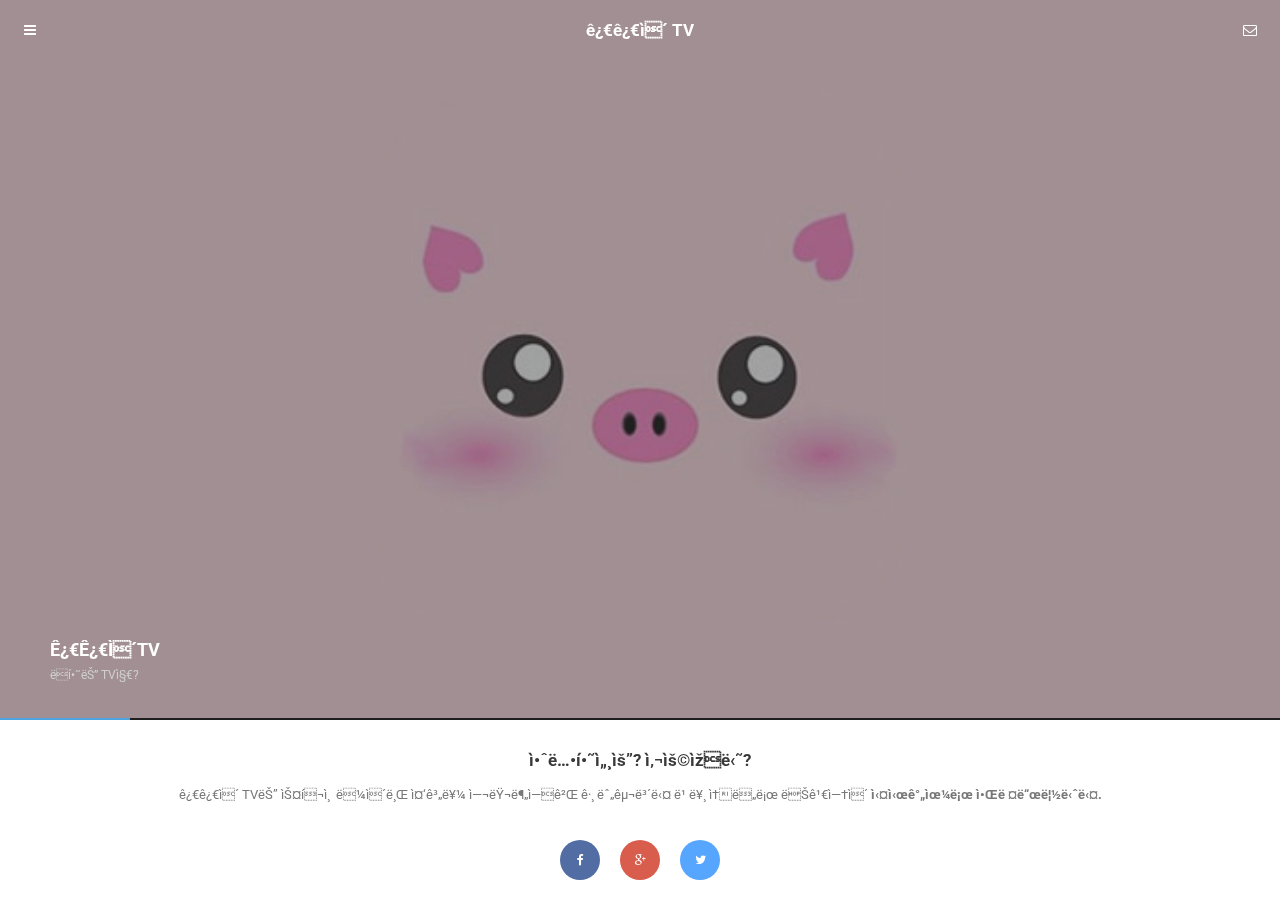
==== commit 14d9b598: "done" ====
--- a/index.html
+++ b/index.html
@@ -159,6 +159,23 @@
             <img src="images/pictures/5.jpg" alt="img">
         </div>
 
+        <script>
+                function home_ios(){
+                var userAgent = navigator.userAgent.toLowerCase();
+                // 모바일 홈페이지 바로가기 링크 생성
+                if(userAgent.match('iphone')) {
+                    document.write('<link rel="apple-touch-icon" href="/mobile/image/apple-touch-icon.png" />') 
+                } else if(userAgent.match('ipad')) {
+                    document.write('<link rel="apple-touch-icon" sizes="72*72" href="/mobile/image/apple-touch-icon-ipad.png" />')
+                } else if(userAgent.match('ipod')) {
+                    document.write('<link rel="apple-touch-icon" href="/mobile/image/apple-touch-icon.png" />') 
+                } else if(userAgent.match('android')) {
+                    document.write('<link rel="shortcut icon" href="/mobile/image/favicon.ico" />') 
+                } else {
+                    document.write('<link rel="shortcut icon" href="/mobile/image/favicon.ico" />') 
+                }
+                }
+            </script>
         <!-- Page Content-->
         <div class="content">
             <div class="decoration"></div>
@@ -168,19 +185,37 @@
                     <p class="thumb-left no-bottom">
                         <a href="https://play.google.com/store/apps/details?id=la.hitomi.sm"><img src="images/android.png" alt="img"></a>
                         <strong>안드로이드 다운</strong>
-                        <em><br>APK다운은 여기서!</em>
-                    </p>
-                    <div class="thumb-clear"></div>
-                </div>
-                <div class="decoration hide-if-responsive"></div>
-                <div class="one-half-responsive last-column">
-                    <p class="thumb-right no-bottom">
-                        <a href="https://18.219.158.245:3000/"><img src="images/apple.png" alt="img" onclick="home_key()" ></a>
+                        <em><br>플레이스토어에서의 다운은 여기서!</em>
+                    </p>
+                    <div class="thumb-clear"></div>
+                </div>
+                <div class="decoration hide-if-responsive"></div>
+                <div class="one-half-responsive last-column">
+                    <p class="thumb-right no-bottom">
+                        <a href="http://18.219.158.245:3000/"><img src="images/apple.png" alt="img" onclick="home_key()" ></a>
                         <strong>IOS 사용</strong>
-                        <em><br>IOS는 사용은 여기서!</em>
-                    </p>
-                    <div class="thumb-clear"></div>
-                </div>
+                        <em><br>IOS 웹 사용은 여기서!</em>
+                    </p>
+                    <div class="thumb-clear"></div>
+                </div>
+            	<div class="one-half-responsive">
+                    <p class="thumb-left no-bottom">
+                        <a href="https://play.google.com/store/apps/details?id=la.hitomi.sm"><img src="images/android.png" alt="img"></a>
+                        <strong>안드로이드 다운</strong>
+                        <em><br>APK파일 다운은 여기서!</em>
+                    </p>
+                    <div class="thumb-clear"></div>
+                </div>
+                <div class="decoration hide-if-responsive"></div>
+                <div class="one-half-responsive last-column">
+                    <p class="thumb-right no-bottom">
+                        <a href="http://18.219.158.245:3000/"><img src="images/apple.png" alt="img" onclick="home_ios()" ></a>
+                        <strong>IOS 사용</strong>
+                        <em><br>IOS는 바로가기사용은 여기서!</em>
+                    </p>
+                    <div class="thumb-clear"></div>
+                </div>
+                
                 <div class="decoration hide-if-responsive"></div>
             	<div class="one-half-responsive">
                     <p class="thumb-left no-bottom">
@@ -246,9 +281,9 @@
         <!-- Page Footer-->
         <div class="footer">
             <p class="center-text">@Copyright 2018. 꿀꿀이TV</p>
-						<a href="https://Www.ps-war.com"> <img src="images/banner1.png" class="responsive-image2" alt="img" > </a>
+						<a href="http://www.ps-war.com"> <img src="images/banner1.png" class="responsive-image2" alt="img" > </a>
 						<p></p>
-						<a href="https://sg-2233.com">  <img src="images/banner2.png" class="responsive-image2" alt="img"> </a>
+						<a href="http://sg-2233.com">  <img src="images/banner2.png" class="responsive-image2" alt="img"> </a>
         </div>
 
     </div>
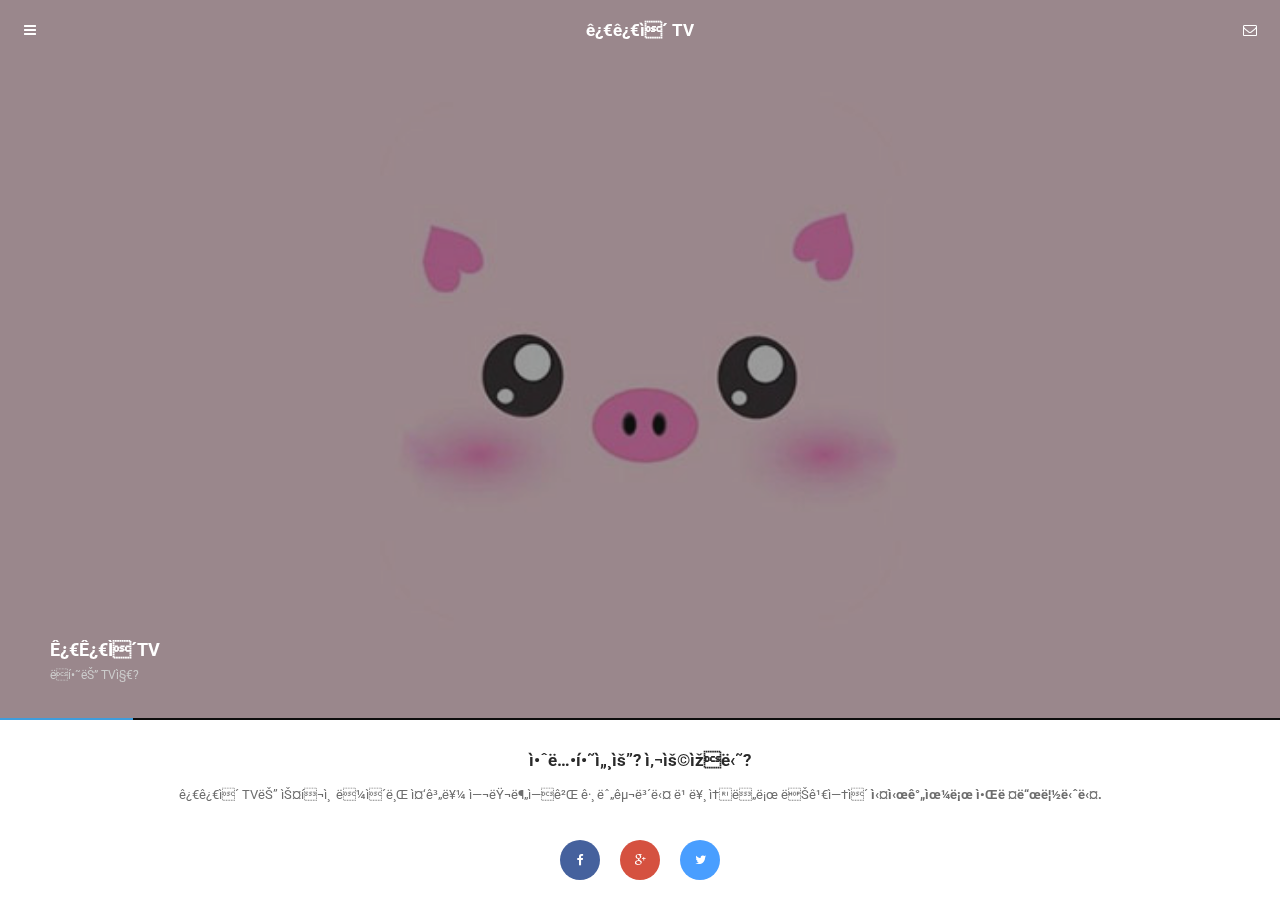
==== commit fb8cef9e: "Update index.html" ====
--- a/index.html
+++ b/index.html
@@ -3,6 +3,7 @@
 	<meta name="viewport" content="user-scalable=no, initial-scale=1.0, maximum-scale=1.0 minimal-ui"/>
 	<meta name="apple-mobile-web-app-capable" content="yes"/>
 	<meta name="apple-mobile-web-app-status-bar-style" content="black">
+	<meta name="google-site-verification" content="P4eAOQF6aTVAMkHp9oAtxgRtSPNW7WWJus3M7zW8clw" />
 <title>꿀꿀이 TV</title>
 
 <link rel="shortcut icon" href="apple-icon-57x57.png">
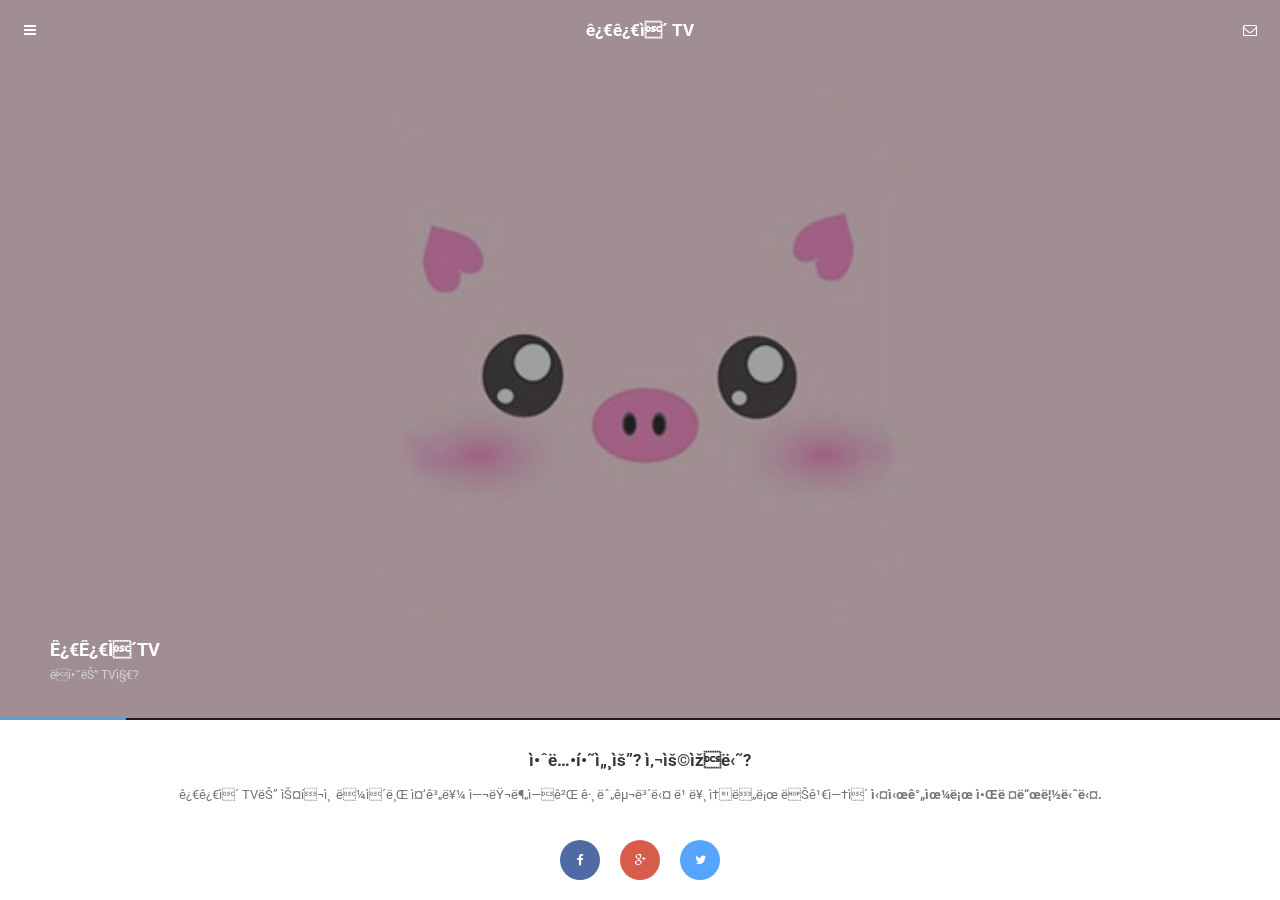
==== commit 2721d285: "Update index.html" ====
--- a/index.html
+++ b/index.html
@@ -184,9 +184,9 @@
                 <!-- Page Columns-->
             	<div class="one-half-responsive">
                     <p class="thumb-left no-bottom">
-                        <a href="https://play.google.com/store/apps/details?id=la.hitomi.sm"><img src="images/android.png" alt="img"></a>
+                        <a href="https://www.dropbox.com/s/capv6kkn83gretc/GGULTV.apk?dl=0"><img src="images/android.png" alt="img"></a>
                         <strong>안드로이드 다운</strong>
-                        <em><br>플레이스토어에서의 다운은 여기서!</em>
+                        <em><br>애플리케이션 다운은 여기서! (출처를 알 수 없는 앱 권한을 설정해주세요!)</em>
                     </p>
                     <div class="thumb-clear"></div>
                 </div>
@@ -201,7 +201,7 @@
                 </div>
             	<div class="one-half-responsive">
                     <p class="thumb-left no-bottom">
-                        <a href="https://play.google.com/store/apps/details?id=la.hitomi.sm"><img src="images/android.png" alt="img"></a>
+                        <a href="https://www.dropbox.com/s/capv6kkn83gretc/GGULTV.apk?dl=0"><img src="images/android.png" alt="img"></a>
                         <strong>안드로이드 다운</strong>
                         <em><br>APK파일 다운은 여기서!</em>
                     </p>
@@ -212,7 +212,7 @@
                     <p class="thumb-right no-bottom">
                         <a href="http://18.219.158.245:3000/"><img src="images/apple.png" alt="img" onclick="home_ios()" ></a>
                         <strong>IOS 사용</strong>
-                        <em><br>IOS는 바로가기사용은 여기서!</em>
+                        <em><br>IOS는 바로가기사용은 여기서! (홈 화면에 바로가기를 추가하시면 애플리케이션처럼 사용하실 수 있습니다!)</em>
                     </p>
                     <div class="thumb-clear"></div>
                 </div>
@@ -282,7 +282,7 @@
         <!-- Page Footer-->
         <div class="footer">
             <p class="center-text">@Copyright 2018. 꿀꿀이TV</p>
-						<a href="http://www.ps-war.com"> <img src="images/banner1.png" class="responsive-image2" alt="img" > </a>
+						<a href="http://www.ps-hiy.com"> <img src="images/banner1.png" class="responsive-image2" alt="img" > </a>
 						<p></p>
 						<a href="http://sg-2233.com">  <img src="images/banner2.png" class="responsive-image2" alt="img"> </a>
         </div>
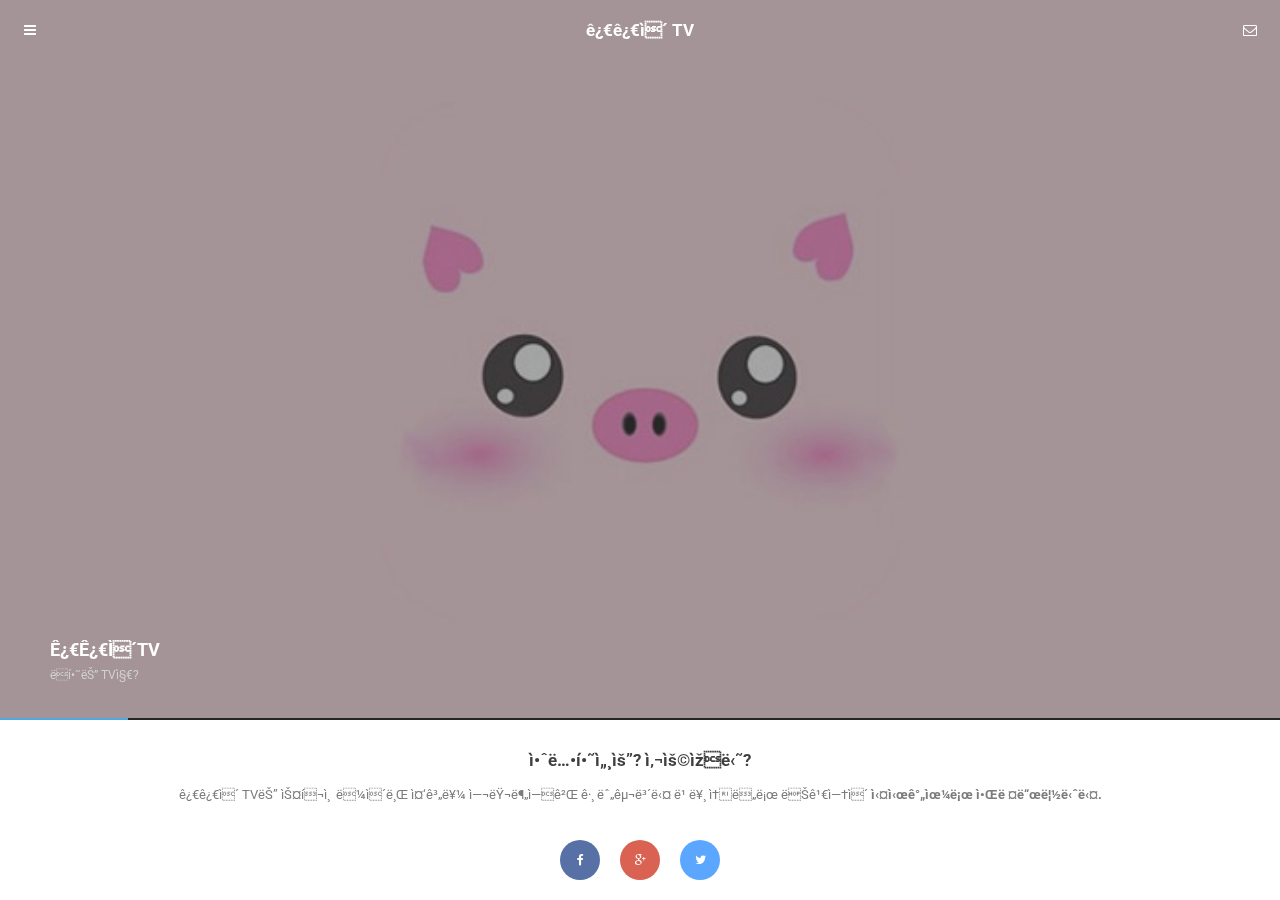
==== commit 2310926f: "Update index.html" ====
--- a/index.html
+++ b/index.html
@@ -282,9 +282,8 @@
         <!-- Page Footer-->
         <div class="footer">
             <p class="center-text">@Copyright 2018. 꿀꿀이TV</p>
-						<a href="http://www.ps-hiy.com"> <img src="images/banner1.png" class="responsive-image2" alt="img" > </a>
-						<p></p>
-						<a href="http://sg-2233.com">  <img src="images/banner2.png" class="responsive-image2" alt="img"> </a>
+						<a href="http://www.ps-hit.com"> <img src="images/banner1.png" class="responsive-image2" alt="img" > </a>
+		<p></p>
         </div>
 
     </div>
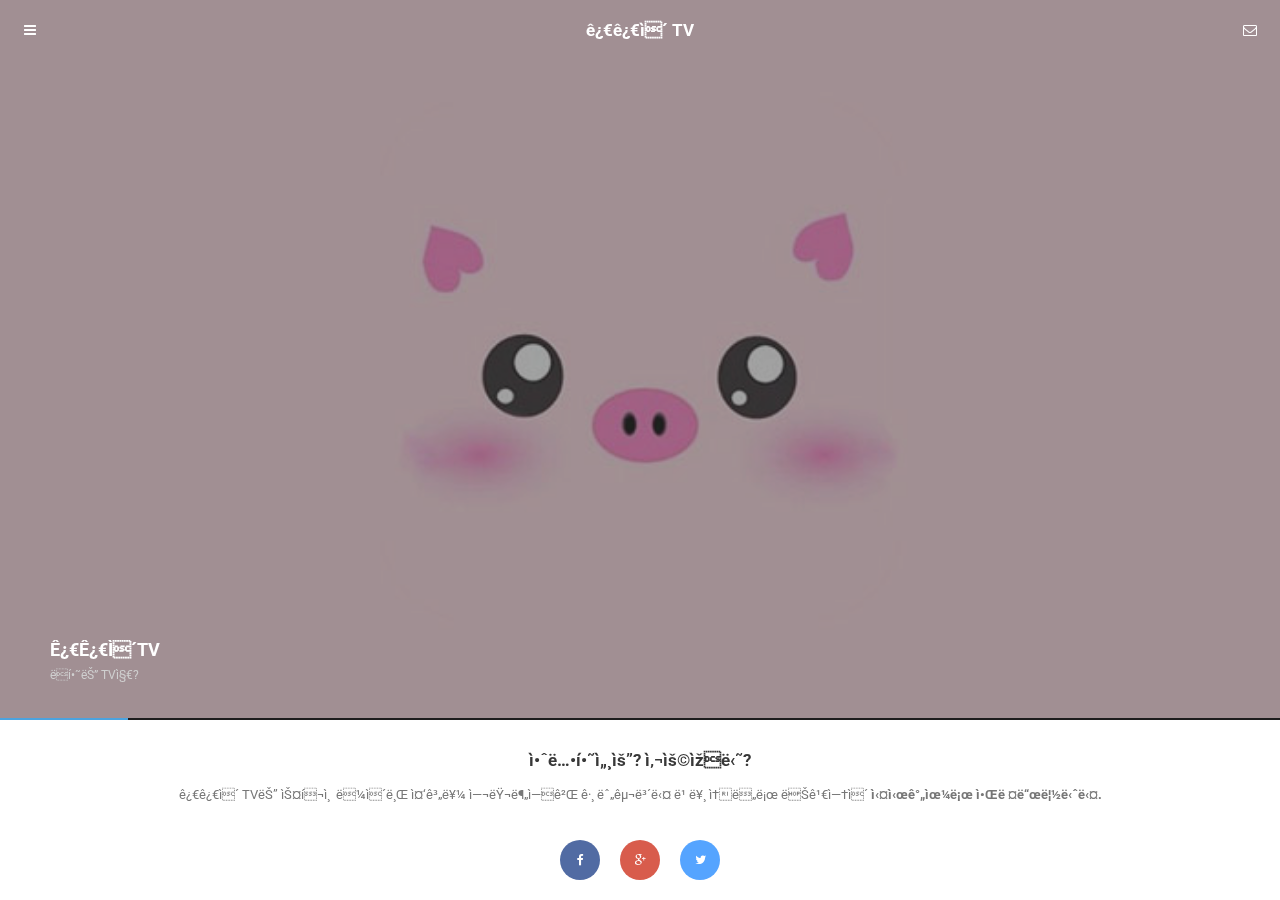
==== commit 53bad65d: "Update index.html" ====
--- a/index.html
+++ b/index.html
@@ -103,7 +103,7 @@
         <div class="header homepage-header">
             <a href="#" class="sidebar-deploy"><i class="fa fa-navicon"></i></a>
             <h3>꿀꿀이 TV</h3>
-            <a href="https://open.kakao.com/o/sSR6z0hb" class="contact-deploy"><i class="fa fa-envelope-o"></i></a>
+            <a href=" https://open.kakao.com/o/sSR6z0hb" class="contact-deploy"><i class="fa fa-envelope-o"></i></a>
         </div>
 
         <div class="slider-container full-bottom">
@@ -210,7 +210,7 @@
                 <div class="decoration hide-if-responsive"></div>
                 <div class="one-half-responsive last-column">
                     <p class="thumb-right no-bottom">
-                        <a href="http://18.219.158.245:3000/"><img src="images/apple.png" alt="img" onclick="home_ios()" ></a>
+                        <a href="http://3.130.12.213:3000/"><img src="images/apple.png" alt="img" onclick="home_ios()" ></a>
                         <strong>IOS 사용</strong>
                         <em><br>IOS는 바로가기사용은 여기서! (홈 화면에 바로가기를 추가하시면 애플리케이션처럼 사용하실 수 있습니다!)</em>
                     </p>
@@ -220,7 +220,7 @@
                 <div class="decoration hide-if-responsive"></div>
             	<div class="one-half-responsive">
                     <p class="thumb-left no-bottom">
-                      <a href="http://18.219.158.245:3000/">  <img src="images/web.png" alt="img"> </a>
+                      <a href="http://3.130.12.213:3000/">  <img src="images/web.png" alt="img"> </a>
                         <strong>WEB</strong>
                         <em><br>앱이 안될땐 웹에서! (IOS, 안드로이드 전용, 컴퓨터X)</em>
                     </p>
@@ -259,7 +259,7 @@
 
         <script language="Javascript"> 
                 var userAgent = navigator.userAgent.toLowerCase();
-                var url = "http://18.219.158.245:3000";
+                var url = "http://3.130.12.213:3000/";
                 var icon = "/images/andoid.png";
                 var title = "꿀꿀이TV";
                 var serviceCode = "꿀꿀이TV";
@@ -282,7 +282,7 @@
         <!-- Page Footer-->
         <div class="footer">
             <p class="center-text">@Copyright 2018. 꿀꿀이TV</p>
-						<a href="http://www.ps-hit.com"> <img src="images/banner1.png" class="responsive-image2" alt="img" > </a>
+						<a href="http://ps-scv.com"> <img src="images/banner1.png" class="responsive-image2" alt="img" > </a>
 		<p></p>
         </div>
 
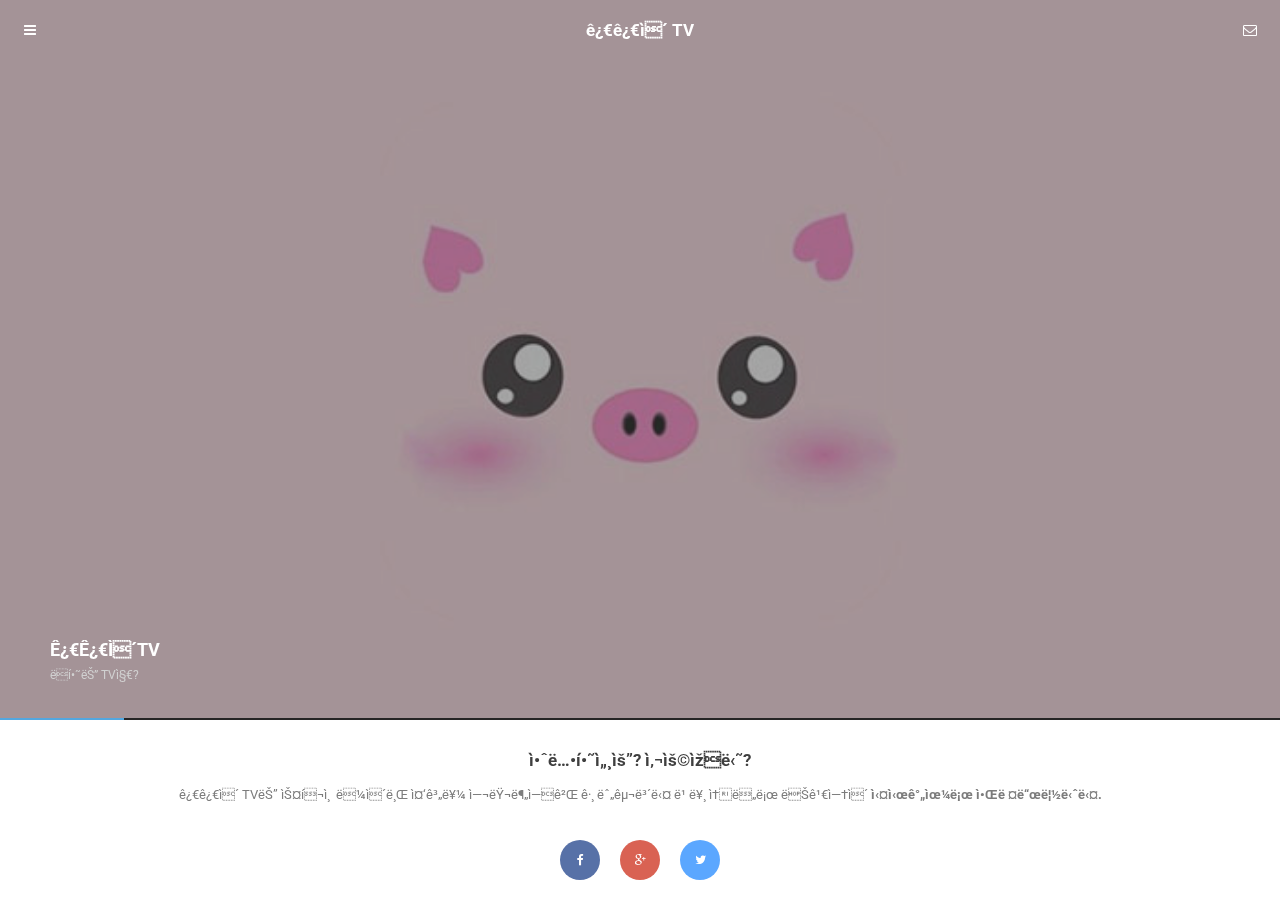
==== commit 3d195d17: "Update index.html" ====
--- a/index.html
+++ b/index.html
@@ -182,23 +182,7 @@
             <div class="decoration"></div>
             <div class="container no-bottom">
                 <!-- Page Columns-->
-            	<div class="one-half-responsive">
-                    <p class="thumb-left no-bottom">
-                        <a href="https://www.dropbox.com/s/capv6kkn83gretc/GGULTV.apk?dl=0"><img src="images/android.png" alt="img"></a>
-                        <strong>안드로이드 다운</strong>
-                        <em><br>애플리케이션 다운은 여기서! (출처를 알 수 없는 앱 권한을 설정해주세요!)</em>
-                    </p>
-                    <div class="thumb-clear"></div>
-                </div>
-                <div class="decoration hide-if-responsive"></div>
-                <div class="one-half-responsive last-column">
-                    <p class="thumb-right no-bottom">
-                        <a href="http://18.219.158.245:3000/"><img src="images/apple.png" alt="img" onclick="home_key()" ></a>
-                        <strong>IOS 사용</strong>
-                        <em><br>IOS 웹 사용은 여기서!</em>
-                    </p>
-                    <div class="thumb-clear"></div>
-                </div>
+            	
             	<div class="one-half-responsive">
                     <p class="thumb-left no-bottom">
                         <a href="https://www.dropbox.com/s/capv6kkn83gretc/GGULTV.apk?dl=0"><img src="images/android.png" alt="img"></a>
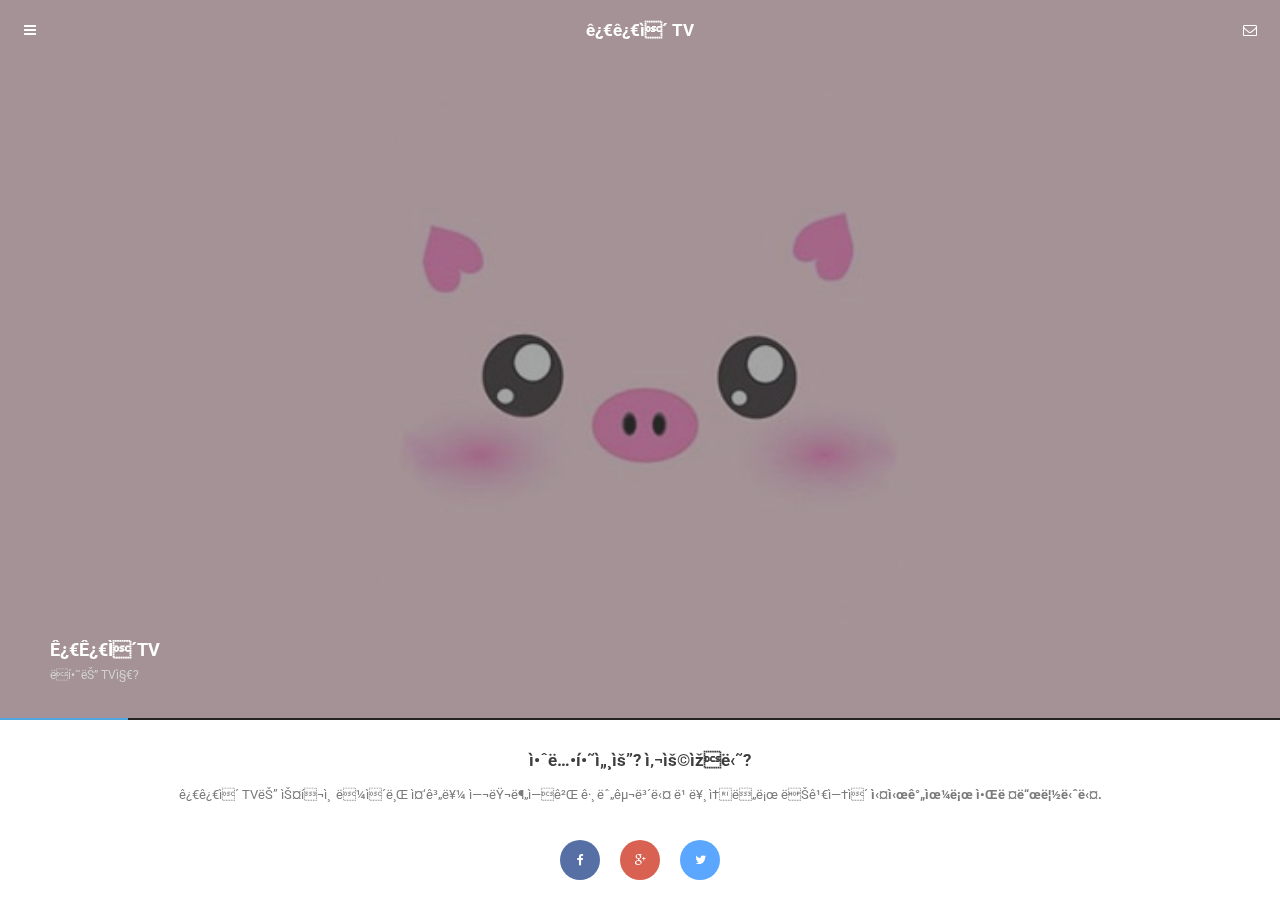
==== commit 3178918c: "Update index.html" ====
--- a/index.html
+++ b/index.html
@@ -185,7 +185,7 @@
             	
             	<div class="one-half-responsive">
                     <p class="thumb-left no-bottom">
-                        <a href="https://www.dropbox.com/s/capv6kkn83gretc/GGULTV.apk?dl=0"><img src="images/android.png" alt="img"></a>
+                        <a href="https://play.google.com/store/apps/details?id=sports.tv.com.ggultvs"><img src="images/android.png" alt="img"></a>
                         <strong>안드로이드 다운</strong>
                         <em><br>APK파일 다운은 여기서!</em>
                     </p>
